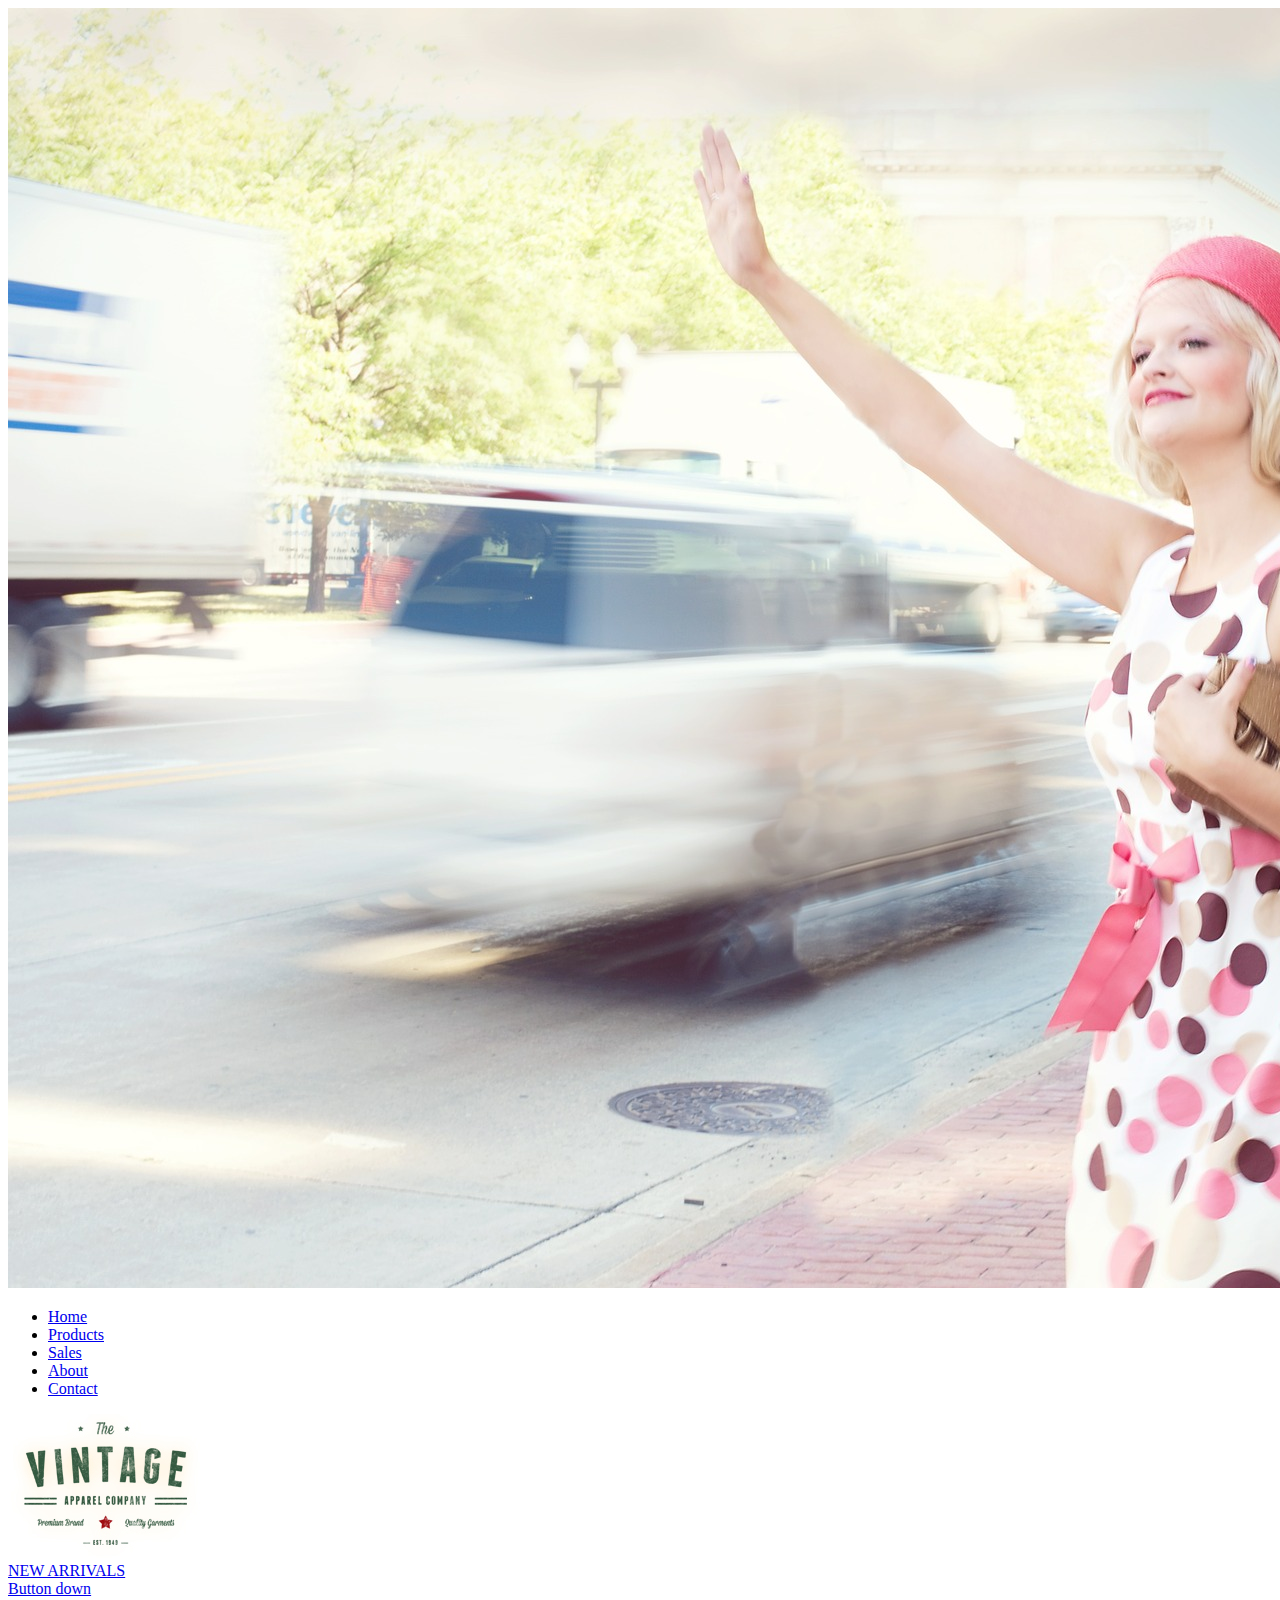
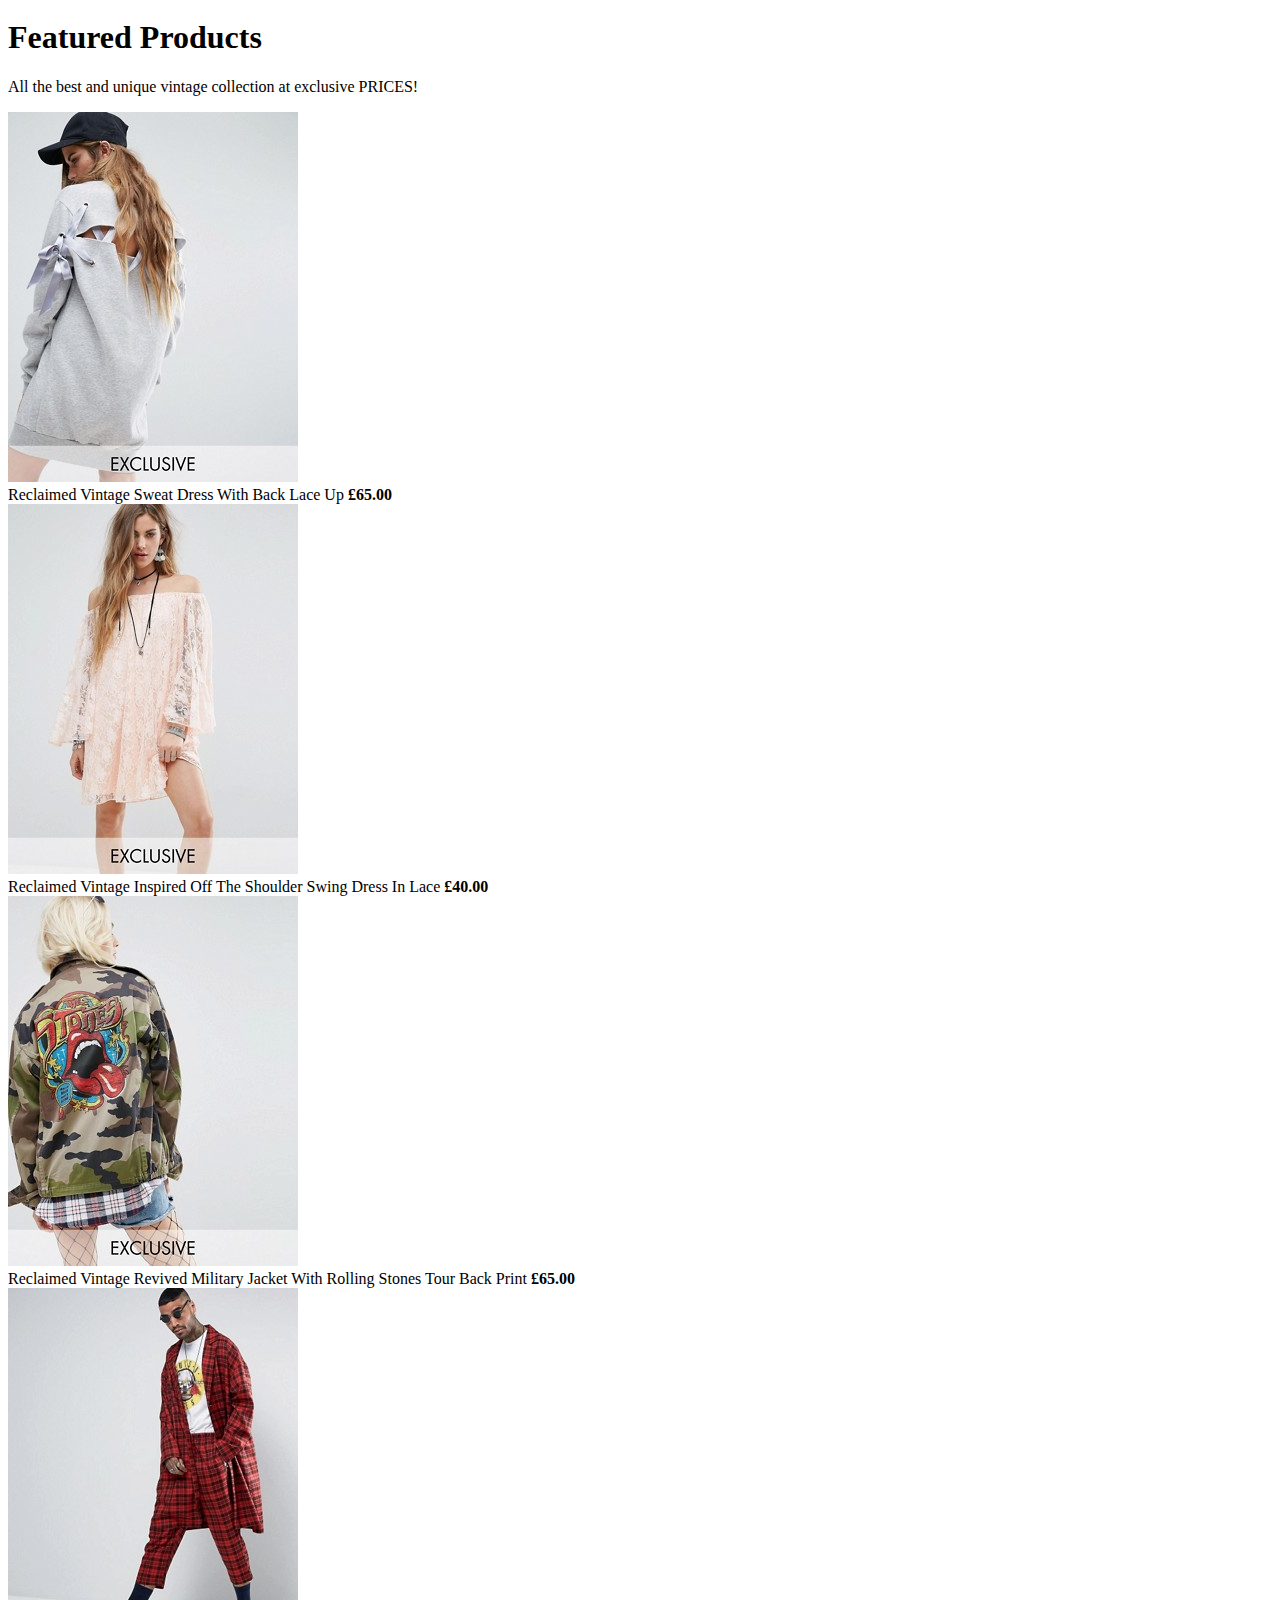
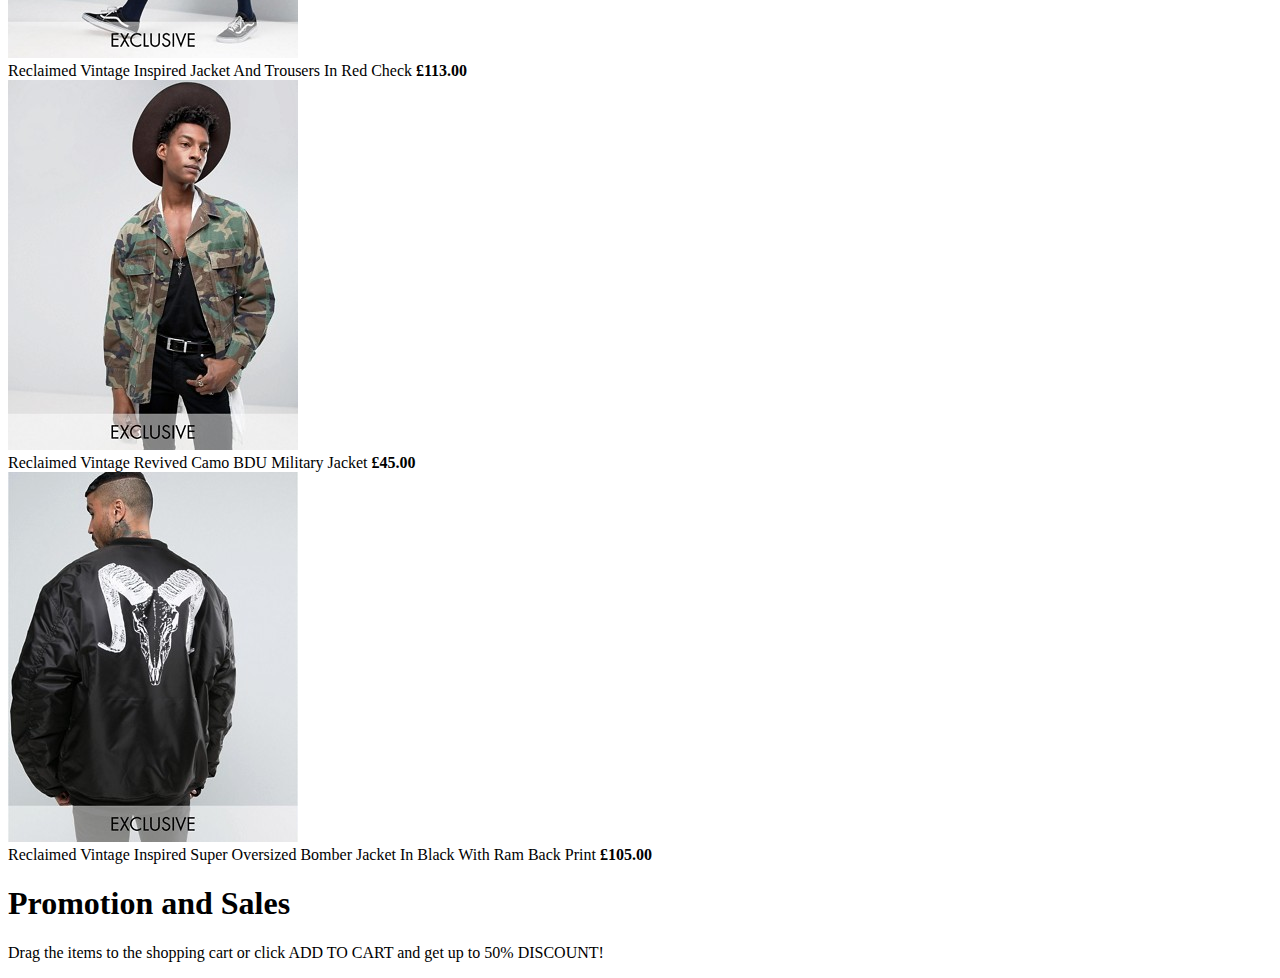
==== Archana/index.html @ f0b1f075 "Add files via upload" ====
<!--- The html structure for the Vintage Apparel website -->
<!DOCTYPE HTML>
<html lang="en">
    
    <head>
        <meta charset="utf-8">
        <meta name="viewport" content="width-device-width, initial-scale=1.0">
        <meta name="description" content="This is a website about vintage clothing">
        <title>
            The Vintage Online E-commerce Shop
        </title>
    </head>
    
    <body>
        <section>
            <header>
                <div>
                    <img src="../Archana/HTML5/CaseStudy/images/vintageHome.jpg">
                    <nav>
                        <ul>
                            <li><a href="#"> Home</a></li>
                            <li><a href="#"> Products </a></li>
                            <li><a href="#"> Sales </a></li>
                            <li><a href="#"> About </a></li>
                            <li><a href="#"> Contact </a></li>
                        </ul>
                    </nav>
                    <div>
                        <img src="HTML5/CaseStudy/images/mainLogoNew.jpg">
                    </div>
                    <div>
                        <a href="#"> NEW ARRIVALS</a>
                    </div>
                    <div>
                        <i>
                            <span></span>
                        </i> 
                    </div>
                    <div>
                       <a href="#">
                            <span>Button down</span>
                        </a>
                    </div>
                    
                </div>
            </header>
        </section>
        
        <section>
            <h1>Featured Products</h1>
            <p>
            All the best and unique vintage collection at exclusive PRICES!
            </p>
            <article>
                <img src="HTML5/CaseStudy/featuredProducts/image1.jpg">
            </article>
            <figcaption>Reclaimed Vintage Sweat Dress With Back Lace Up
                <strong>£65.00</strong></figcaption>
            
            <article>
                <img src="HTML5/CaseStudy/featuredProducts/image2.jpg">
            </article>
            <figcaption>Reclaimed Vintage Inspired Off The Shoulder Swing Dress In Lace
                <strong>£40.00</strong></figcaption>
            
            <article>
                <img src="HTML5/CaseStudy/featuredProducts/image3.jpg">
            </article>
            <figcaption>Reclaimed Vintage Revived Military Jacket With Rolling Stones Tour Back Print
                <strong>£65.00</strong></figcaption>
            
            <article>
                <img src="HTML5/CaseStudy/featuredProducts/image4.jpg">
            </article>
            <figcaption>Reclaimed Vintage Inspired Jacket And Trousers In Red Check
                <strong>£113.00</strong></figcaption>
            
           <article>
                <img src="HTML5/CaseStudy/featuredProducts/image5.jpg">
            </article>
            <figcaption>Reclaimed Vintage Revived Camo BDU Military Jacket
                <strong>£45.00</strong></figcaption>
            
            <article>
                <img src="HTML5/CaseStudy/featuredProducts/image6.jpg">
            </article>
            <figcaption>Reclaimed Vintage Inspired Super Oversized Bomber Jacket In Black With Ram Back Print
                <strong>£105.00</strong></figcaption>
        </section>
        
        <section>
            <h1>Promotion and Sales</h1>
            <p>Drag the items to the shopping cart or click ADD TO CART and get up to 50% DISCOUNT!</p>
            
        </section>
        <section>
        
        </section>
        <section>
        
        </section>
    </body>
</html>
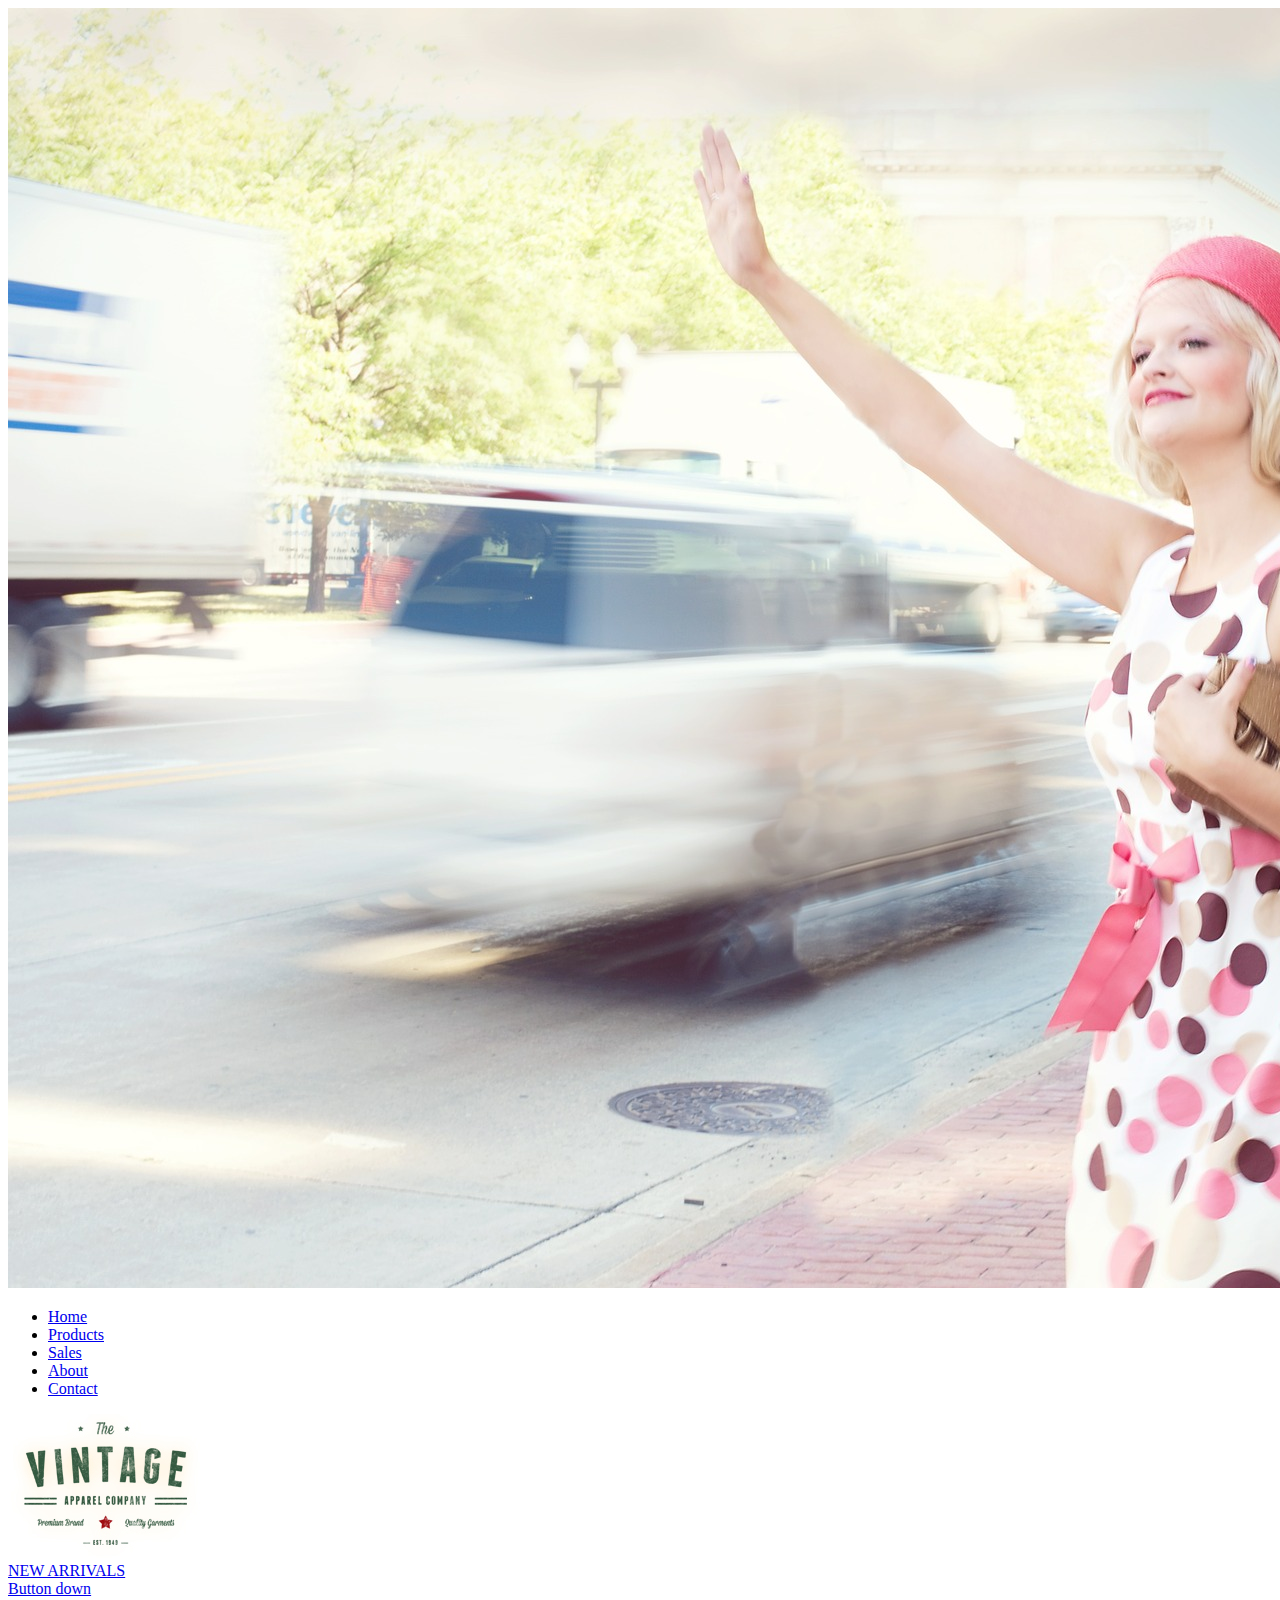
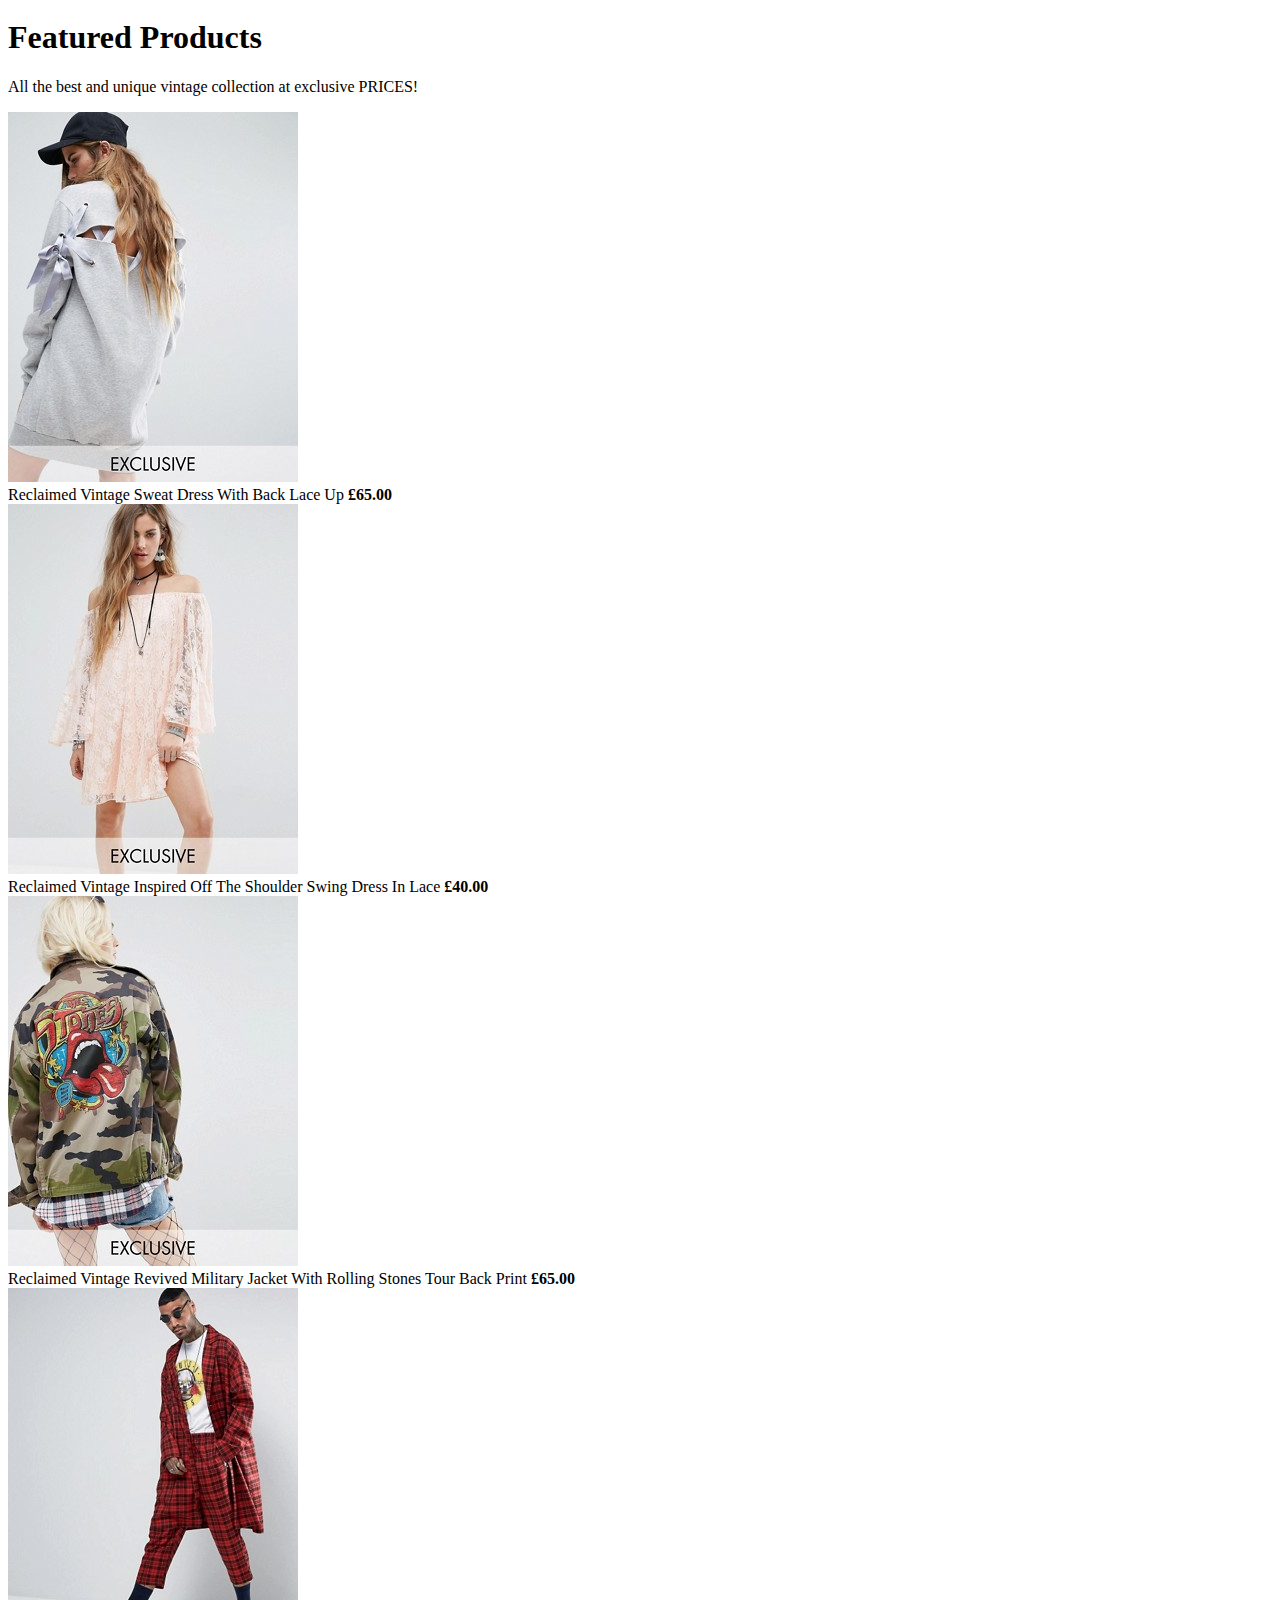
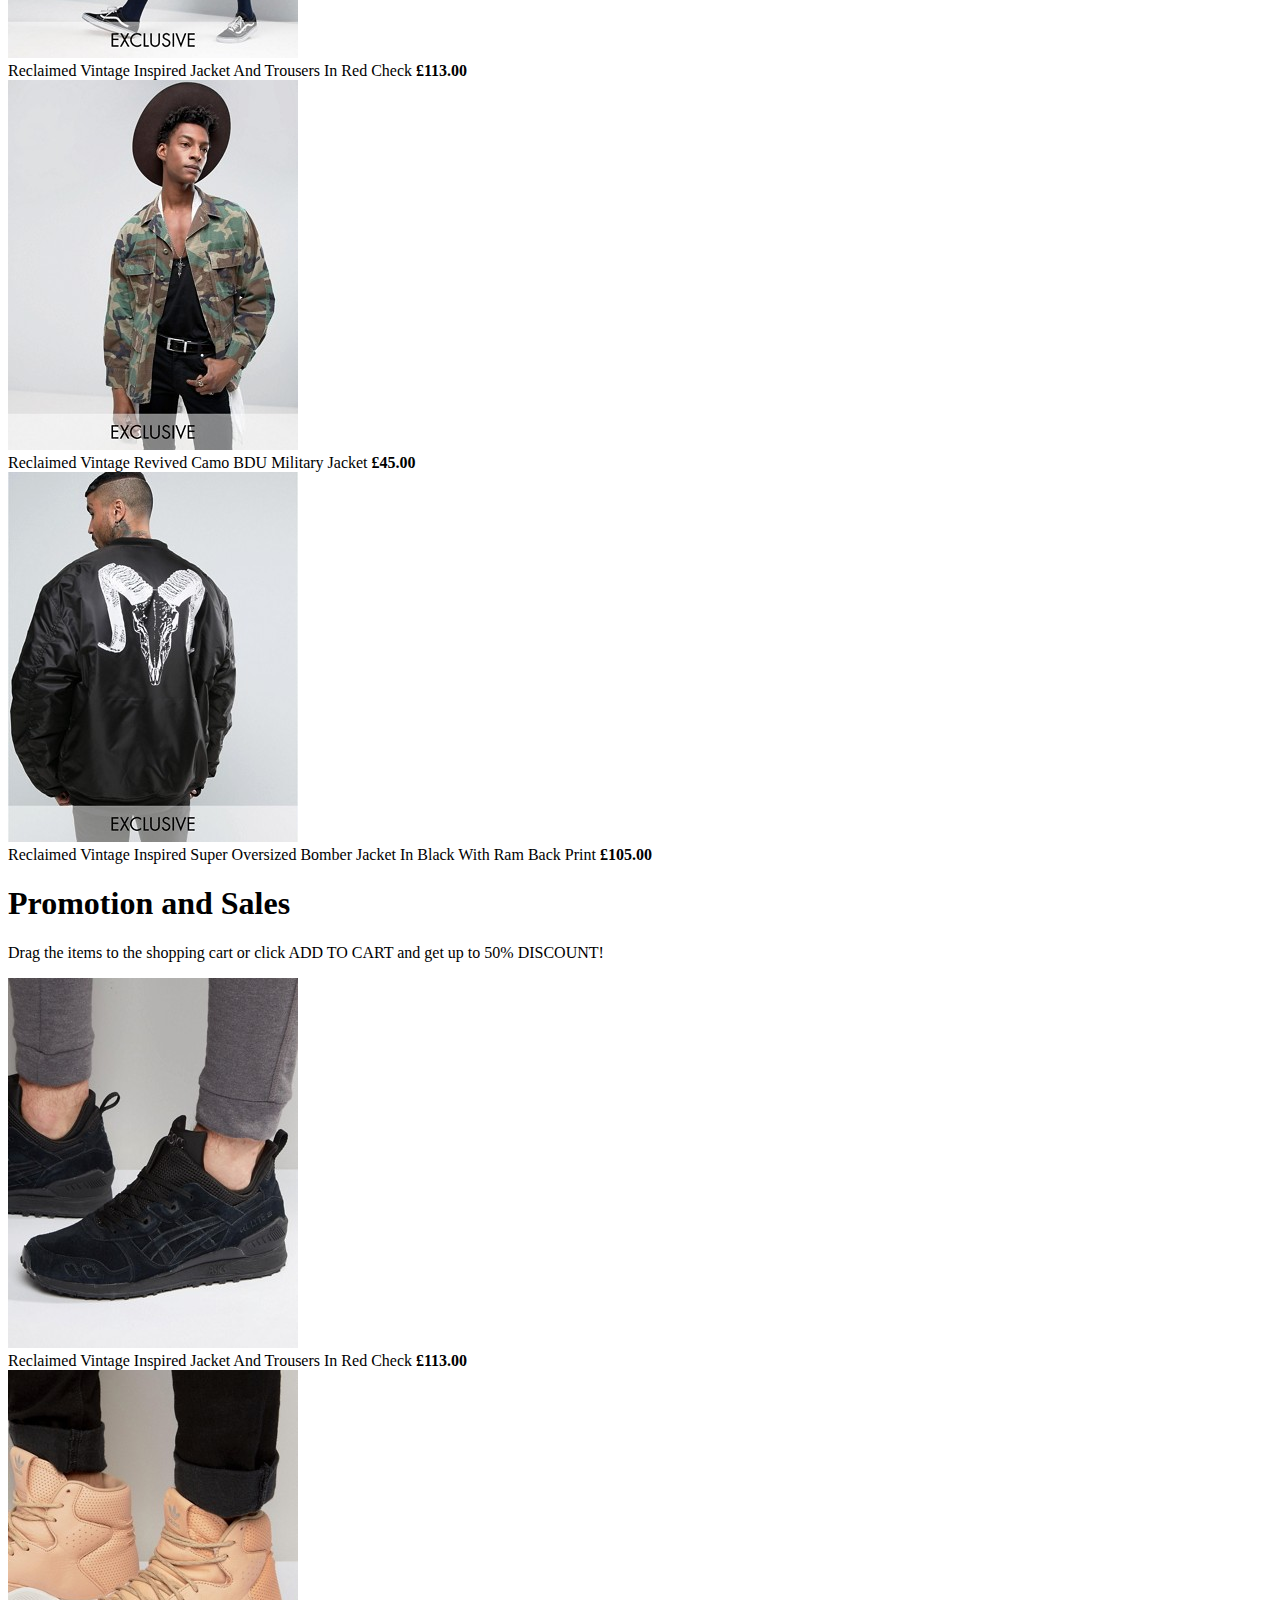
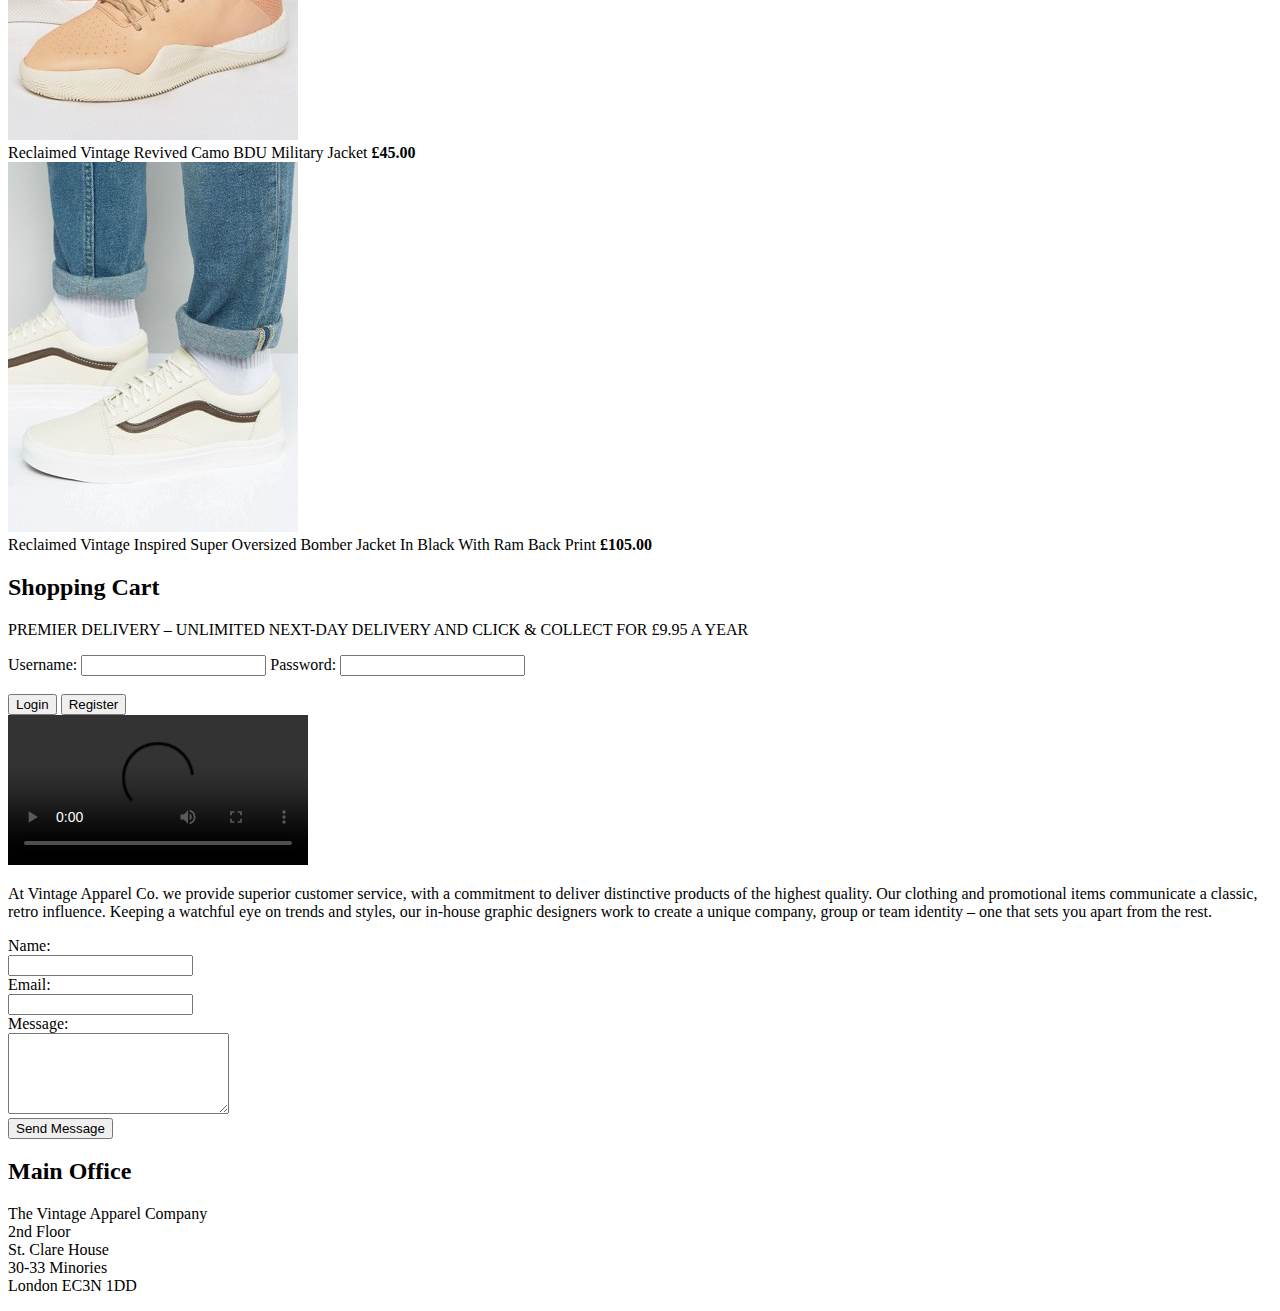
==== commit b8ff8734: "new sections added" ====
--- a/Archana/index.html
+++ b/Archana/index.html
@@ -92,12 +92,78 @@
             <h1>Promotion and Sales</h1>
             <p>Drag the items to the shopping cart or click ADD TO CART and get up to 50% DISCOUNT!</p>
             
+            <article>
+                <img src="HTML5/CaseStudy/salesProducts/trainers1.jpg">
+            </article>
+            <figcaption>Reclaimed Vintage Inspired Jacket And Trousers In Red Check
+                <strong>£113.00</strong></figcaption>
+            
+            <article>
+                 <img src="HTML5/CaseStudy/salesProducts/trainers2.jpg">
+            </article>
+            <figcaption>Reclaimed Vintage Revived Camo BDU Military Jacket
+                <strong>£45.00</strong></figcaption>
+            
+            <article>
+                 <img src="HTML5/CaseStudy/salesProducts/trainers3.jpg">
+            </article>
+            <figcaption>Reclaimed Vintage Inspired Super Oversized Bomber Jacket In Black With Ram Back Print
+                <strong>£105.00</strong></figcaption>
         </section>
+        
         <section>
+            <div> 
+                <h2>Shopping Cart</h2>
+            </div>
+            <div>
+                <p>PREMIER DELIVERY – UNLIMITED NEXT-DAY DELIVERY AND CLICK & COLLECT FOR £9.95 A YEAR</p>
+                <form>
+                Username: <input type="text">
+                Password: <input type="text"><br><br>
+                    <input type="button" value="Login">
+                    <input type="button" value="Register">
+                </form>
+                
+            </div>
+        </section>
         
+        <section>
+            <article>
+                <video controls>
+                    <source src="HTML5/CaseStudy/video/vintageClothing.mp4" type="video/mp4">
+                </video>
+                <p>At Vintage Apparel Co. we provide superior customer service, with a commitment to deliver distinctive products of the highest quality. Our clothing and promotional items communicate a classic, retro influence. Keeping a watchful eye on trends and styles, our in-house graphic designers work to create a unique company, group or team identity – one that sets you apart from the rest.</p>
+            </article>
         </section>
+        
         <section>
+            <form>
+                Name: <br>
+                <input type="text" >
+                <br>
+                Email:<br>
+                <input type="text" ><br>
+                Message:<br>
+                <textarea name="message" rows="5" cols="25"></textarea><br>
+                 <input type="button" value="Send Message">
+            </form>
+        </section>
         
-        </section>
+        <section>
+            
+                <h2>Main Office</h2>
+                  <p>  The Vintage Apparel Company<br>
+                    2nd Floor<br>
+                    St. Clare House<br>
+                    30-33 Minories<br>
+                    London EC3N 1DD</p>
+                <div>
+                
+                </div>
+         </section>
+        
+        <footer>
+        
+        </footer>
     </body>
 </html>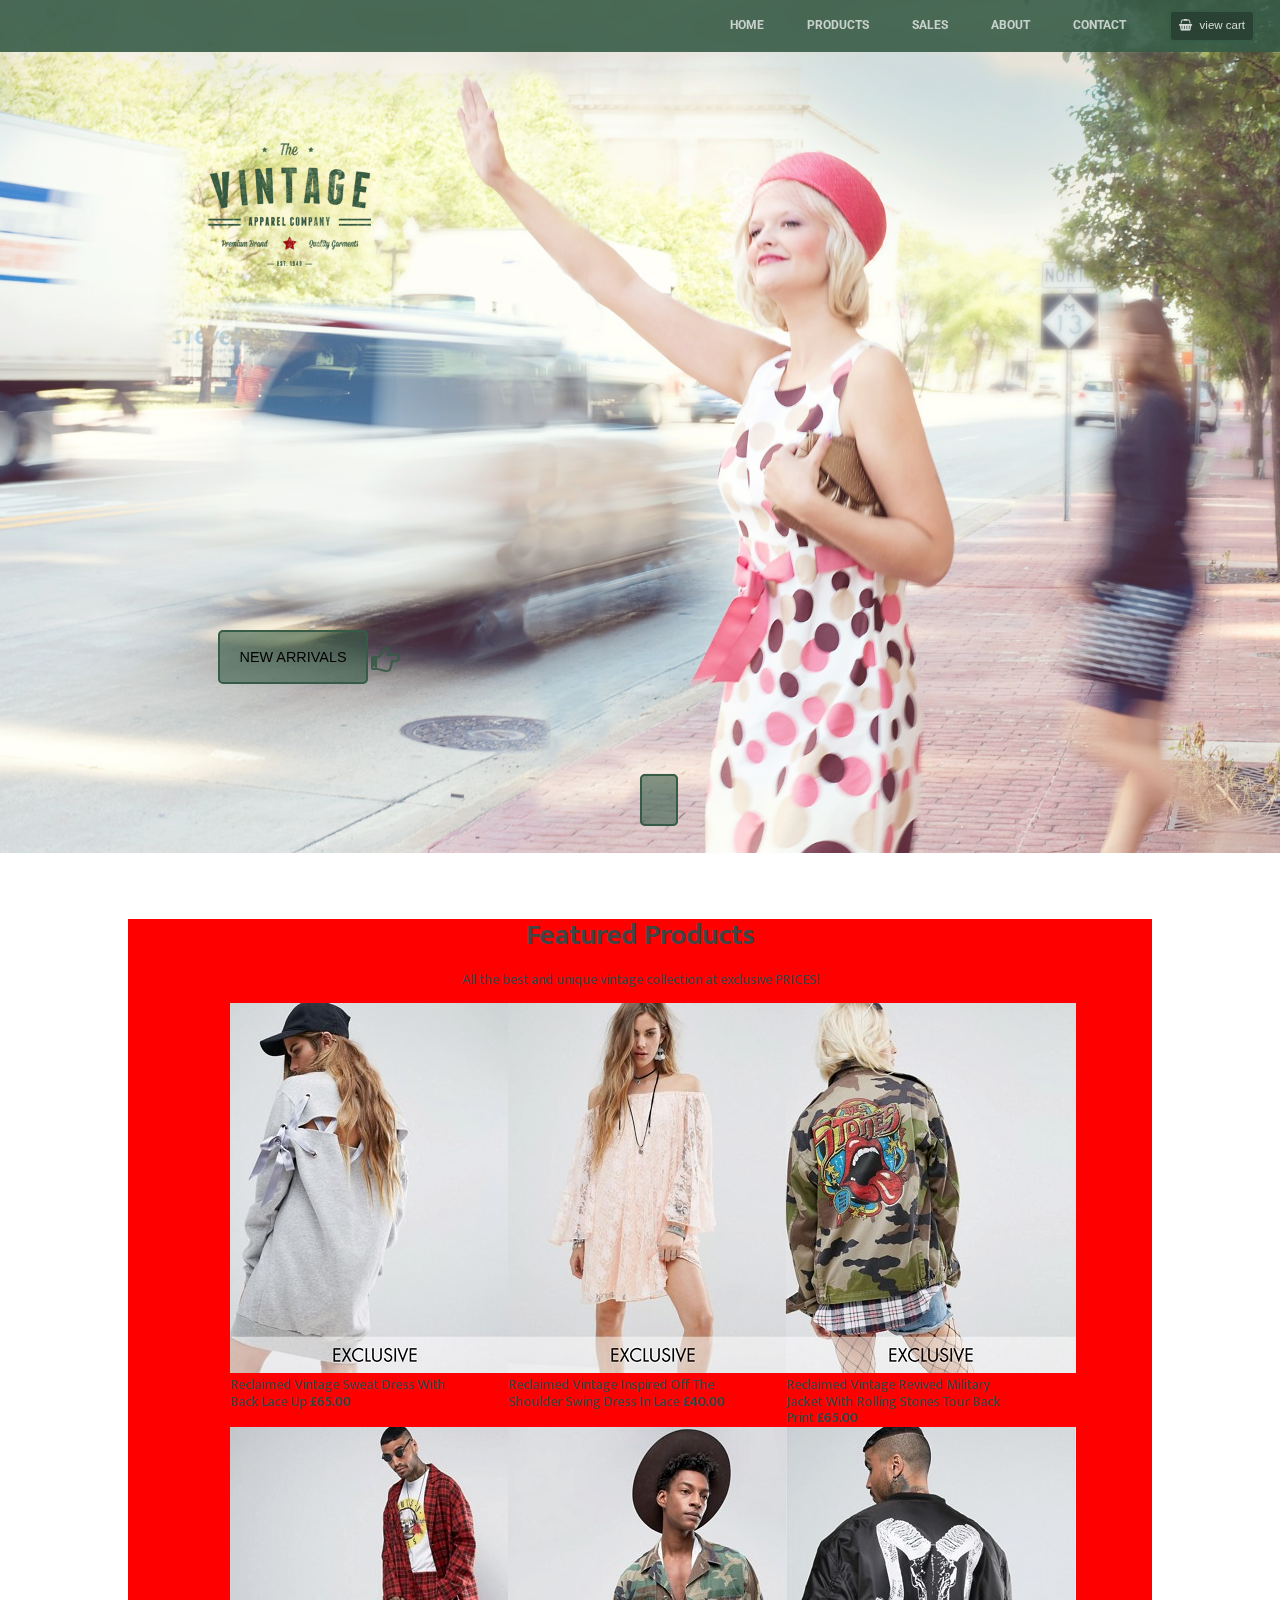
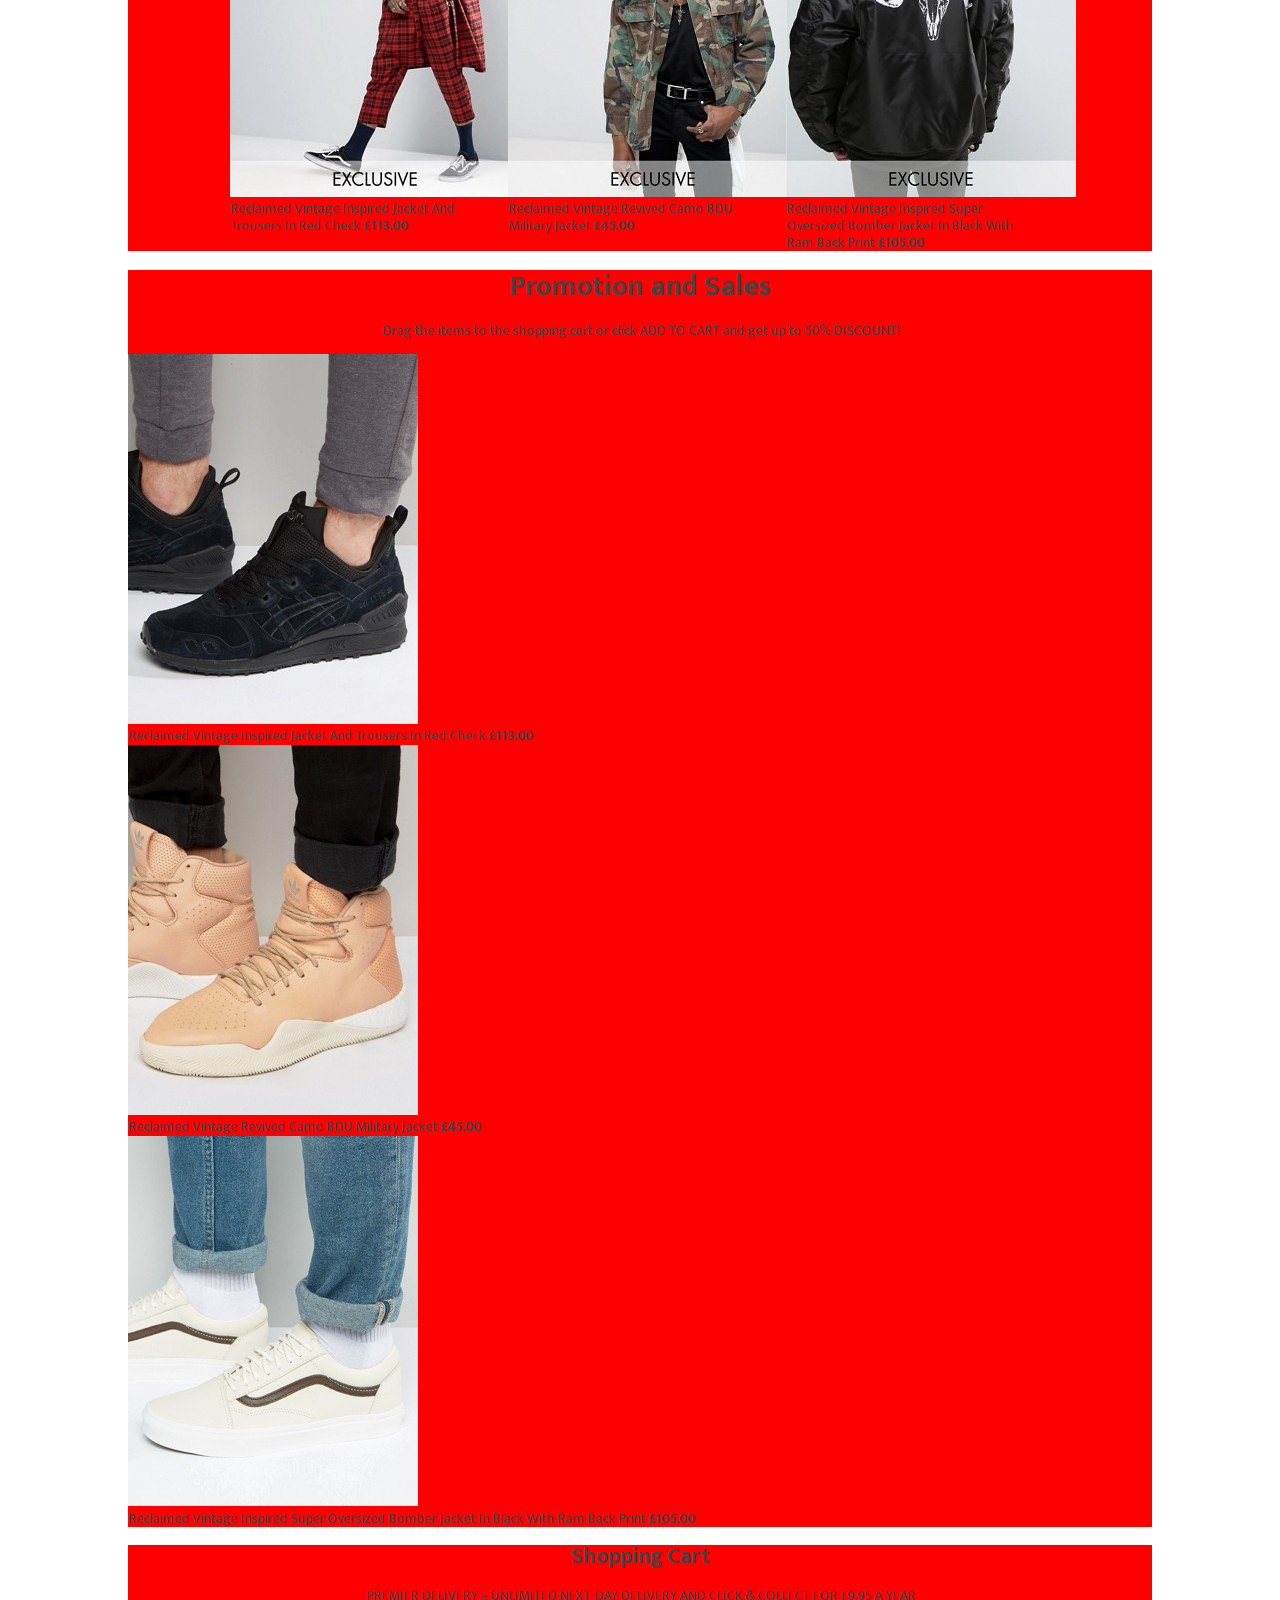
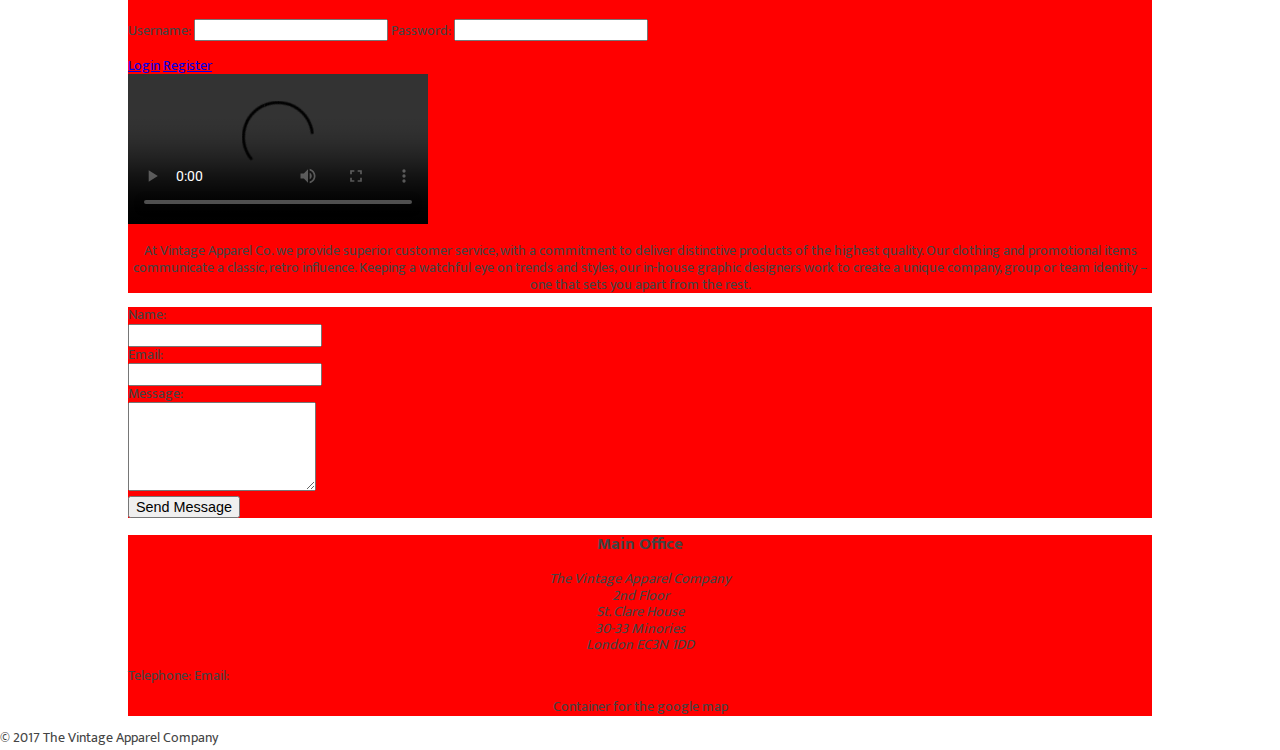
==== commit e29d56b8: "Add files via upload" ====
--- a/Archana/index.html
+++ b/Archana/index.html
@@ -9,13 +9,18 @@
         <title>
             The Vintage Online E-commerce Shop
         </title>
+        <link rel="stylesheet" type="text/css" href="CSS/normalize.css" />
+        <link href="https://fonts.googleapis.com/css?family=Ek+Mukta|Roboto" rel="stylesheet">
+        <link rel="stylesheet" href="https://maxcdn.bootstrapcdn.com/font-awesome/4.7.0/css/font-awesome.min.css">
+        <link rel="stylesheet" type="text/css" href="CSS/myStyle.css" />
     </head>
     
     <body>
+       <div class="main">
         <section>
             <header>
-                <div>
-                    <img src="../Archana/HTML5/CaseStudy/images/vintageHome.jpg">
+                <div class="bgImage">
+                 <div class="navC">
                     <nav>
                         <ul>
                             <li><a href="#"> Home</a></li>
@@ -23,22 +28,22 @@
                             <li><a href="#"> Sales </a></li>
                             <li><a href="#"> About </a></li>
                             <li><a href="#"> Contact </a></li>
+                            <li ><a href="#" ><button class="viewcart"><i class="fa fa-shopping-basket" aria-hidden="true" id="viewicon"> </i>view cart </button></a></li>
                         </ul>
                     </nav>
-                    <div>
-                        <img src="HTML5/CaseStudy/images/mainLogoNew.jpg">
-                    </div>
-                    <div>
-                        <a href="#"> NEW ARRIVALS</a>
-                    </div>
-                    <div>
-                        <i>
-                            <span></span>
-                        </i> 
-                    </div>
-                    <div>
+                     </div>
+                    <div class="logo">
+                        <img src="HTML5/CaseStudy/images/mainLogoNew.png">
+                    </div>
+                    <div class="actionB">
+                        <a href="#"><button class="arrivals">NEW ARRIVALS</button></a>
+                    </div>
+                    <div class="hand">
+                        <i class="fa fa-2x fa-hand-o-right" aria-hidden="true"></i> 
+                    </div>
+                    <div class="buttonD">
                        <a href="#">
-                            <span>Button down</span>
+                            <span class="scrollD"></span>
                         </a>
                     </div>
                     
@@ -46,124 +51,150 @@
             </header>
         </section>
         
-        <section>
+        <section class="container">
             <h1>Featured Products</h1>
             <p>
             All the best and unique vintage collection at exclusive PRICES!
             </p>
-            <article>
+            <div class="featureP">
+            <article class="fpImages">
                 <img src="HTML5/CaseStudy/featuredProducts/image1.jpg">
-            </article>
+           
             <figcaption>Reclaimed Vintage Sweat Dress With Back Lace Up
                 <strong>£65.00</strong></figcaption>
-            
-            <article>
+             </article>
+            <article class="fpImages">
                 <img src="HTML5/CaseStudy/featuredProducts/image2.jpg">
-            </article>
+            
             <figcaption>Reclaimed Vintage Inspired Off The Shoulder Swing Dress In Lace
                 <strong>£40.00</strong></figcaption>
-            
-            <article>
+            </article>
+            <article class="fpImages">
                 <img src="HTML5/CaseStudy/featuredProducts/image3.jpg">
-            </article>
-            <figcaption>Reclaimed Vintage Revived Military Jacket With Rolling Stones Tour Back Print
+                
+                <figcaption>Reclaimed Vintage Revived Military Jacket With Rolling Stones Tour Back Print
                 <strong>£65.00</strong></figcaption>
-            
-            <article>
+            </article>
+            </div>
+            
+             <div class="featureP">
+            <article class="fpImages">
                 <img src="HTML5/CaseStudy/featuredProducts/image4.jpg">
-            </article>
+          
             <figcaption>Reclaimed Vintage Inspired Jacket And Trousers In Red Check
                 <strong>£113.00</strong></figcaption>
-            
-           <article>
+              </article>
+           <article class="fpImages">
                 <img src="HTML5/CaseStudy/featuredProducts/image5.jpg">
-            </article>
+           
             <figcaption>Reclaimed Vintage Revived Camo BDU Military Jacket
                 <strong>£45.00</strong></figcaption>
-            
-            <article>
+             </article>
+            <article class="fpImages">
                 <img src="HTML5/CaseStudy/featuredProducts/image6.jpg">
+           
+            <figcaption>Reclaimed Vintage Inspired Super Oversized Bomber Jacket In Black With Ram Back Print
+                <strong>£105.00</strong></figcaption> 
+                </article>
+            </div>
+        </section>
+        
+        <section class="container">
+            <h1>Promotion and Sales</h1>
+            <p>Drag the items to the shopping cart or click ADD TO CART and get up to 50% DISCOUNT!</p>
+            
+            <article>
+                <img src="HTML5/CaseStudy/salesProducts/trainers1.jpg">
+            </article>
+            <figcaption>Reclaimed Vintage Inspired Jacket And Trousers In Red Check
+                <strong>£113.00</strong></figcaption>
+            
+            <article>
+                 <img src="HTML5/CaseStudy/salesProducts/trainers2.jpg">
+            </article>
+            <figcaption>Reclaimed Vintage Revived Camo BDU Military Jacket
+                <strong>£45.00</strong></figcaption>
+            
+            <article>
+                 <img src="HTML5/CaseStudy/salesProducts/trainers3.jpg">
             </article>
             <figcaption>Reclaimed Vintage Inspired Super Oversized Bomber Jacket In Black With Ram Back Print
                 <strong>£105.00</strong></figcaption>
         </section>
         
-        <section>
-            <h1>Promotion and Sales</h1>
-            <p>Drag the items to the shopping cart or click ADD TO CART and get up to 50% DISCOUNT!</p>
-            
-            <article>
-                <img src="HTML5/CaseStudy/salesProducts/trainers1.jpg">
-            </article>
-            <figcaption>Reclaimed Vintage Inspired Jacket And Trousers In Red Check
-                <strong>£113.00</strong></figcaption>
-            
-            <article>
-                 <img src="HTML5/CaseStudy/salesProducts/trainers2.jpg">
-            </article>
-            <figcaption>Reclaimed Vintage Revived Camo BDU Military Jacket
-                <strong>£45.00</strong></figcaption>
-            
-            <article>
-                 <img src="HTML5/CaseStudy/salesProducts/trainers3.jpg">
-            </article>
-            <figcaption>Reclaimed Vintage Inspired Super Oversized Bomber Jacket In Black With Ram Back Print
-                <strong>£105.00</strong></figcaption>
-        </section>
-        
-        <section>
+        <section class="container">
             <div> 
                 <h2>Shopping Cart</h2>
             </div>
             <div>
-                <p>PREMIER DELIVERY – UNLIMITED NEXT-DAY DELIVERY AND CLICK & COLLECT FOR £9.95 A YEAR</p>
+                <p>PREMIER DELIVERY – UNLIMITED NEXT-DAY DELIVERY AND CLICK &amp; COLLECT FOR £9.95 A YEAR</p>
                 <form>
-                Username: <input type="text">
-                Password: <input type="text"><br><br>
-                    <input type="button" value="Login">
-                    <input type="button" value="Register">
+                Username: <input type="text" name="username">
+                Password: <input type="password" name="password"><br><br>
+                <a href="#">Login</a>
+                  <a href="#">Register</a>
                 </form>
                 
             </div>
         </section>
         
-        <section>
-            <article>
+        <section class="container">
+            <article>
+                <div>
                 <video controls>
                     <source src="HTML5/CaseStudy/video/vintageClothing.mp4" type="video/mp4">
                 </video>
+                </div>
+                <div>
                 <p>At Vintage Apparel Co. we provide superior customer service, with a commitment to deliver distinctive products of the highest quality. Our clothing and promotional items communicate a classic, retro influence. Keeping a watchful eye on trends and styles, our in-house graphic designers work to create a unique company, group or team identity – one that sets you apart from the rest.</p>
-            </article>
-        </section>
-        
-        <section>
+                </div>
+            </article>
+        </section>
+        
+        <section class="container">
+            <div>
             <form>
-                Name: <br>
+                <label> Name:</label><br>
                 <input type="text" >
                 <br>
-                Email:<br>
-                <input type="text" ><br>
-                Message:<br>
-                <textarea name="message" rows="5" cols="25"></textarea><br>
-                 <input type="button" value="Send Message">
+                <label> Email: </label><br>
+                <input type="email" ><br>
+                <label> Message: </label><br>
+                <textarea name="message" rows="5" cols=""></textarea><br>
+                <button type="submit">Send Message</button>
             </form>
-        </section>
-        
-        <section>
-            
-                <h2>Main Office</h2>
-                  <p>  The Vintage Apparel Company<br>
+            </div>
+        </section>
+        
+        <section class="container">
+            
+            <h3>Main Office</h3>
+            <div>
+            <address>
+                  <p>The Vintage Apparel Company<br>
                     2nd Floor<br>
                     St. Clare House<br>
                     30-33 Minories<br>
                     London EC3N 1DD</p>
-                <div>
+            </address>
+            <a>Telephone:</a>   
+            <a>Email:</a>
+            </div>
+            
+                <aside>
+                    <p>Container for the google map</p>
+                </aside>
+         </section>
+        
+        <footer>
+            <div>
                 
-                </div>
-         </section>
-        
-        <footer>
-        
+            </div>
+            
+            <div>
+                <span>&copy; 2017 The Vintage Apparel Company</span>
+            </div>
         </footer>
+       </div>
     </body>
 </html>--- a/Archana/CSS/myStyle.css
+++ b/Archana/CSS/myStyle.css
@@ -0,0 +1,181 @@
+/*----------------------------------------------------------------------
+            The Apparel Vintage Company CSS Style flie
+-----------------------------------------------------------------------*/
+
+/*----------------------------------------------------------------------
+                        Website Colour Schem
+-----------------------------------------------------------------------*/
+
+/*  First colour: rgba(54,91,70,1);
+    Second colour: rgba(54,91,70,0.9);
+    Third colour: rgba(159,12,16,1);
+    Forth colour: #444;
+    font-family: 'Roboto', sans-serif;
+*/
+/*----------------------------------------------------------------------
+                        The Global Styles
+-----------------------------------------------------------------------*/
+
+body{
+    font-family: 'Ek Mukta', sans-serif;
+    font-size: 0.9em;
+    color: #444;
+    overflow-x: hidden;
+    margin: 0;
+    padding: 0;
+}
+.main{
+    width: 100%;
+    margin: 0 auto;
+}
+.container{
+    width: 80%;
+    background-color: red;
+    margin: auto;
+}
+/* img{
+    width:100%;
+}--*/
+/*----------------------------------------------------------------------
+                        The Home Styles
+-----------------------------------------------------------------------*/
+ul{
+    margin: 0;
+    padding: 0;
+}
+.bgImage{
+    background-image: url("../HTML5/CaseStudy/images/vintageHome.jpg") ;
+    /*If you change the background-size to 100% value the backgroung image it will be responsive to the screen size.*/
+    background-size:100%;
+    position: relative;
+    background-repeat: no-repeat;
+    background-position: center 0;
+    width: 100%;
+    height: 100vh;
+    background-attachment: fixed;
+        
+}
+.logo{
+    position: absolute;
+    top: 15vh;
+    left: 15vw;
+    
+}
+.actionB{
+    position: absolute;
+    top: 70vh;
+    left:17vw;
+    
+}
+.arrivals{
+    background-color: rgba(54, 91, 70, 0.6);
+    padding: 15px 20px;
+    line-height: 20px;
+    border-radius: 5px 5px 5px 5px;
+    -webkit-border-radius: 5px 5px 5px 5px;
+    -moz-border-radius: 5px 5px 5px 5px;
+    -o-border-radius: 5px 5px 5px 5px;
+    -ms-border-radius: 5px 5px 5px 5px;
+    cursor: pointer;
+    outline: none;
+    border: 2px solid rgba(54, 91, 70, 1);
+}
+.arrivals:hover{
+    background-color: rgba(54, 91, 70, 0.4);
+}
+.buttonD{
+    position: absolute;
+    bottom: 10vh;
+    left:50vw;
+}
+.scrollD{
+    
+    background-color: rgba(54, 91, 70, 0.6);
+    padding: 12px 17px;
+    line-height: 20px;
+    border-radius: 5px 5px 5px 5px;
+    -webkit-border-radius: 5px 5px 5px 5px;
+    -moz-border-radius: 5px 5px 5px 5px;
+    -o-border-radius: 5px 5px 5px 5px;
+    -ms-border-radius: 5px 5px 5px 5px;
+    cursor: pointer;
+    outline: none;
+    border: 2px solid rgba(54, 91, 70, 1);
+}
+.navC{
+    width:100%;
+    height:auto;
+    background-color: rgba(54, 91, 70, 0.9);
+    position: fixed;
+    padding: 10px 0;
+}
+nav{
+    float:right;
+}
+nav li{
+    display: inline;
+    padding: 0 10px 0 0;  
+}
+nav a{
+   font-family: "Roboto", sans-serif;
+   font-size: 0.8em;
+    letter-spacing: :1px;
+    color: rgba(255,255,255,0.7);
+    text-transform: uppercase;
+    font-weight: 700;
+    text-decoration: none;
+    padding: 10px 15px;
+    
+}
+nav a:hover{
+    color: rgba(255,255,255,1);
+}
+.hand{
+    position: absolute;
+    bottom: 25vh;
+    left:29vw;
+    color: rgba(54, 91, 70, 0.9);
+    
+}
+#viewicon{
+    padding: 8px 8px 8px 0;
+    
+    
+}
+.viewcart{
+     text-transform: lowercase;
+     background-color: rgba(41, 66, 52,1);
+   color: rgba(255,255,255,0.8);
+   padding: 0 8px;
+    -webkit-border-radius: 5px 5px 5px 5px;
+    -moz-border-radius: 5px 5px 5px 5px;
+    -o-border-radius: 5px 5px 5px 5px;
+    -ms-border-radius: 5px 5px 5px 5px;
+    cursor: pointer;
+    outline: none;
+    border: 2px solid rgba(54, 91, 70, 1);
+    
+}
+.viewcart:hover{
+    color: rgba(255,255,255,1);
+  
+}
+
+section h1,h2,h3,p{
+    text-align: center;
+}
+.featureP{
+    column-count: 3;
+    width: 80%;
+    margin: auto;
+  /*  margin-right: 100px;*/
+    
+}
+.fpImages{
+   
+    width: 100%;
+    
+}
+figcaption{
+    width: 90%;
+}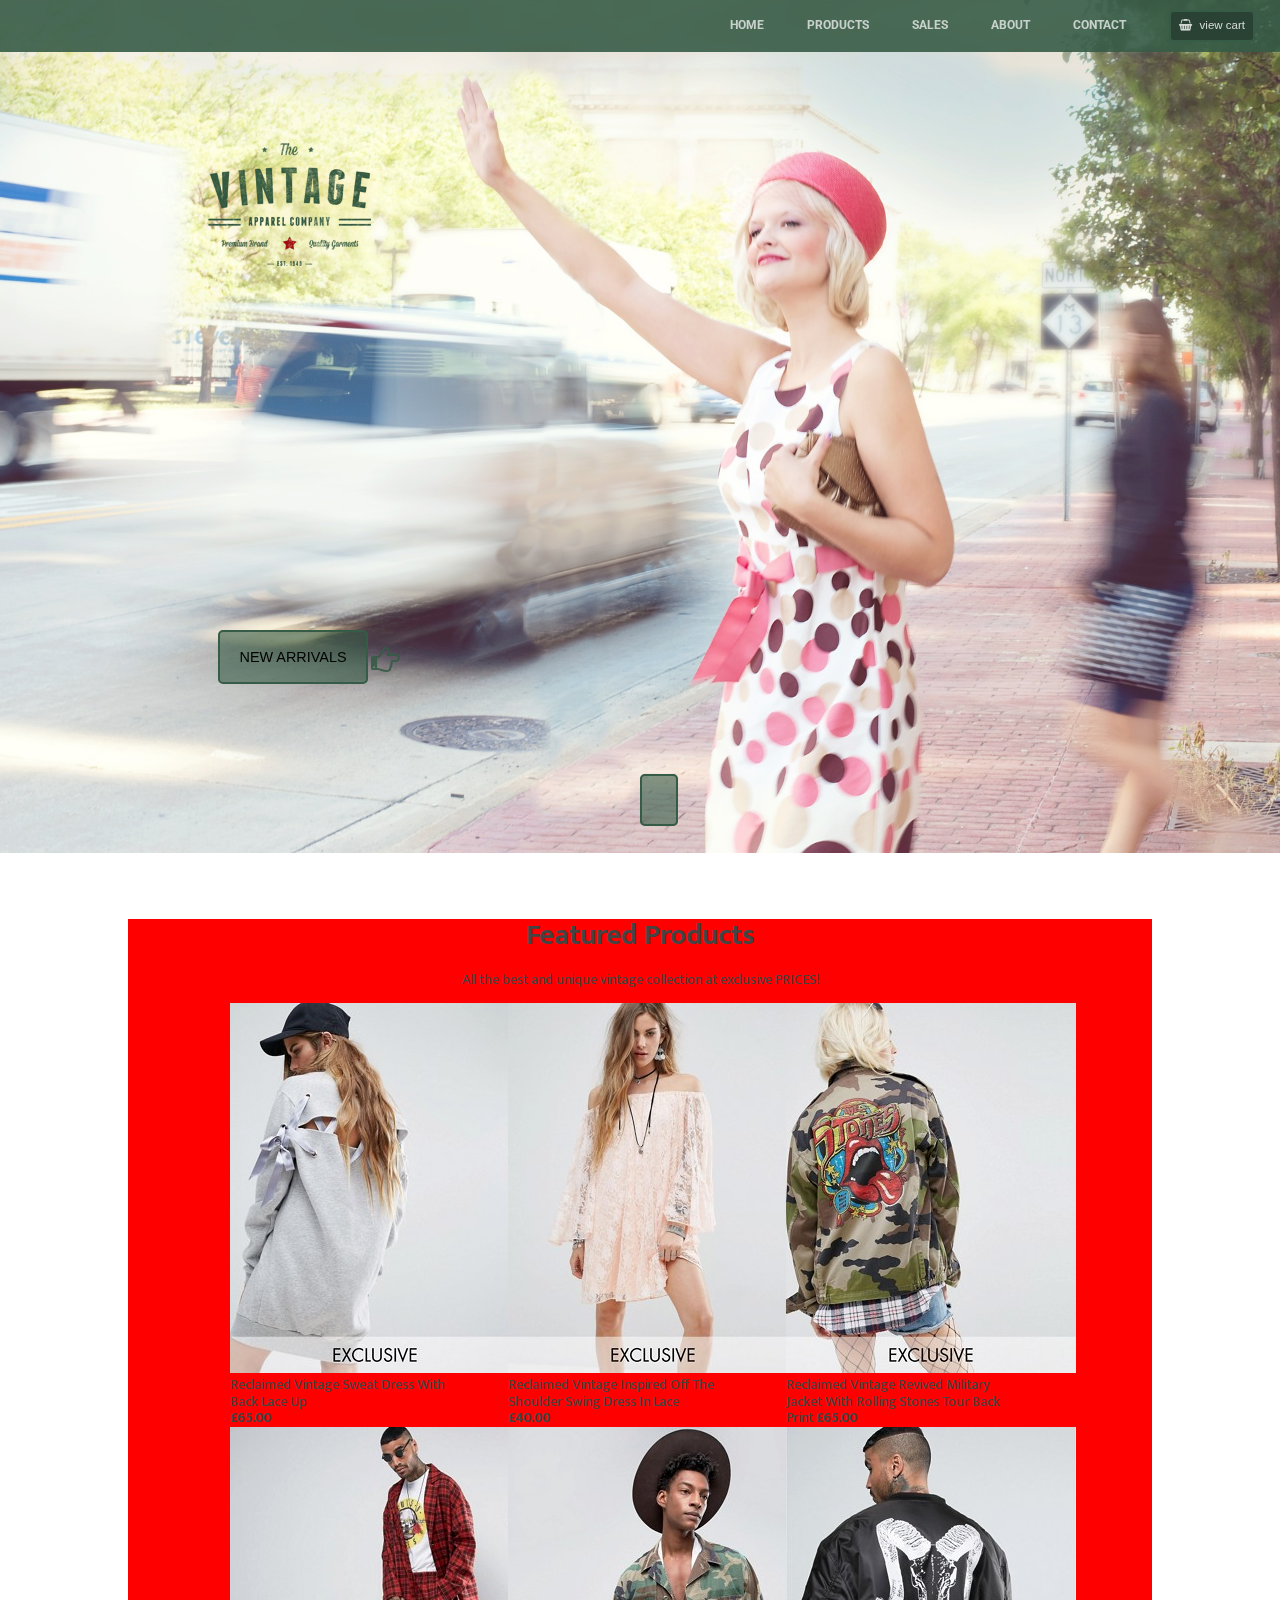
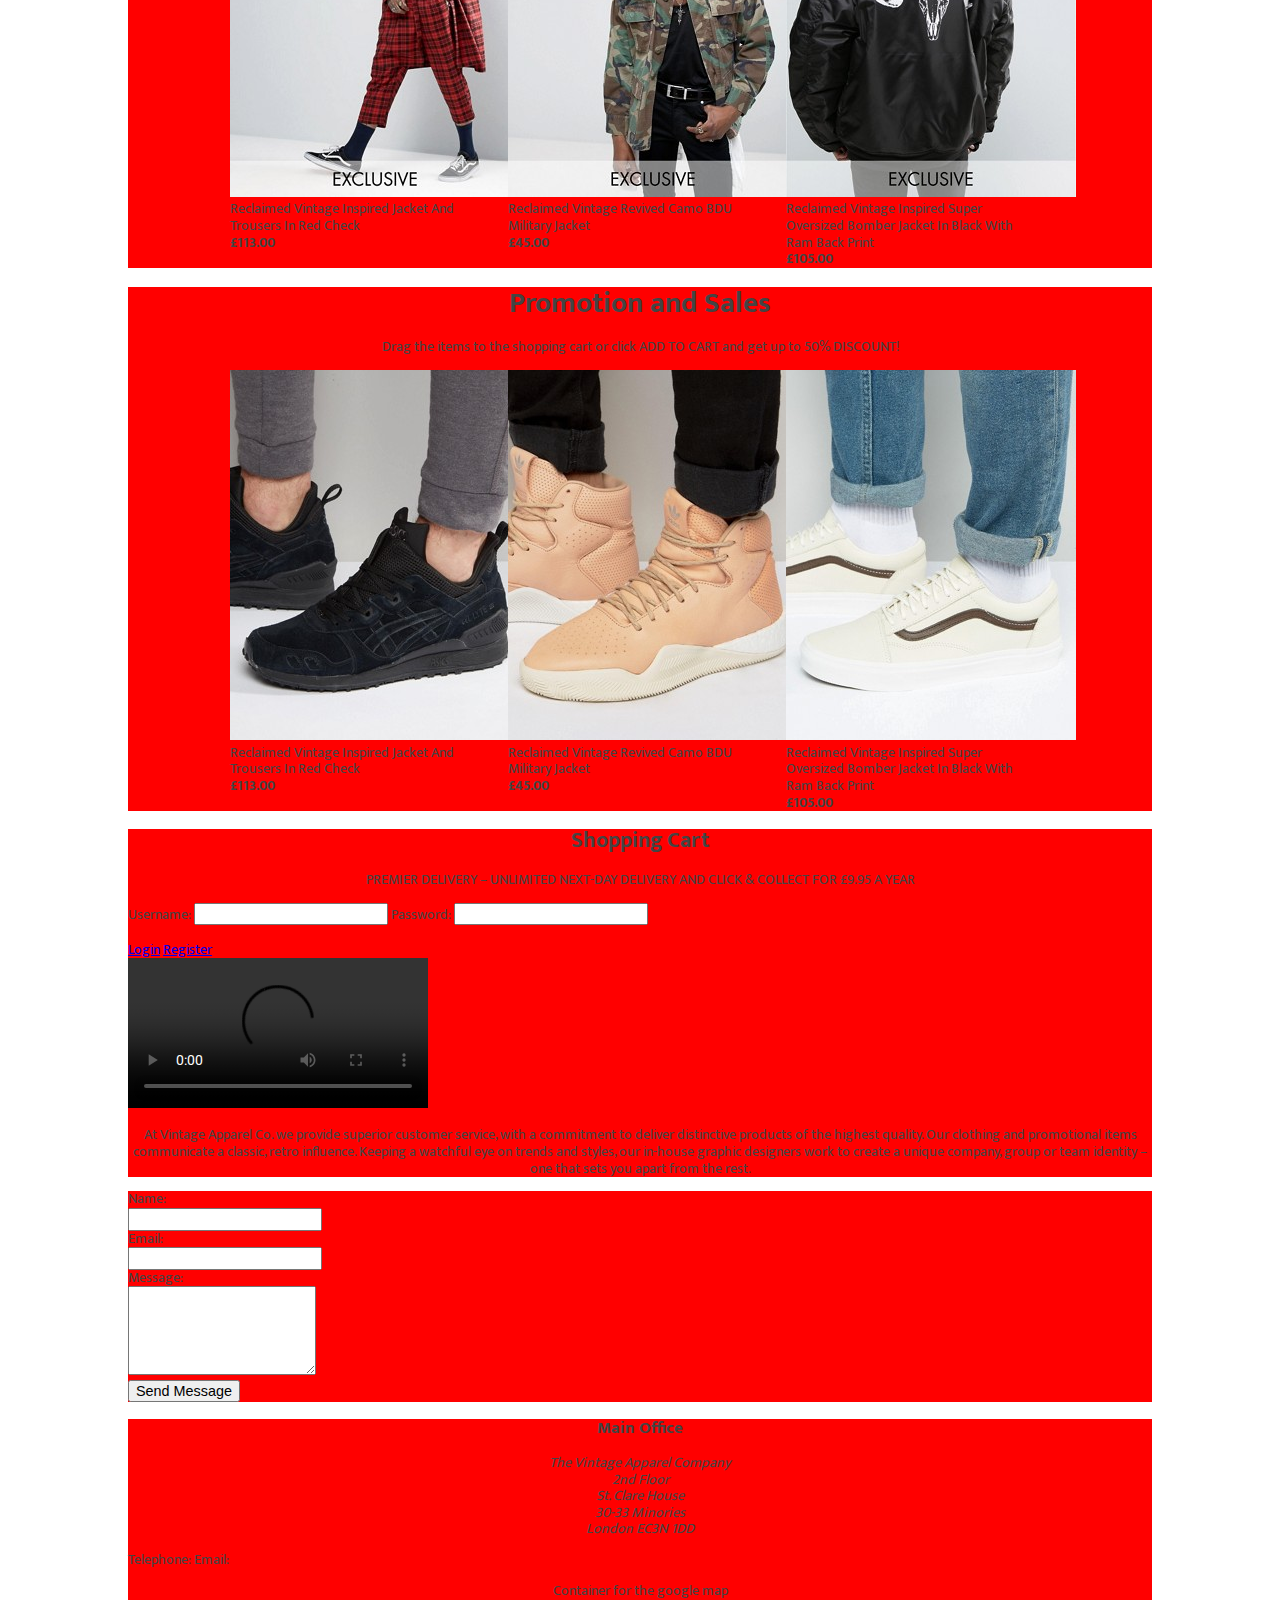
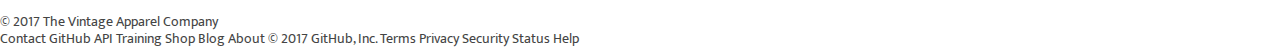
==== commit d006a566: "Add files via upload" ====
--- a/Archana/index.html
+++ b/Archana/index.html
@@ -1,200 +1,397 @@
 <!--- The html structure for the Vintage Apparel website -->
+
 <!DOCTYPE HTML>
+
 <html lang="en">
+
     
+
     <head>
+
         <meta charset="utf-8">
+
         <meta name="viewport" content="width-device-width, initial-scale=1.0">
+
         <meta name="description" content="This is a website about vintage clothing">
+
         <title>
+
             The Vintage Online E-commerce Shop
+
         </title>
+
         <link rel="stylesheet" type="text/css" href="CSS/normalize.css" />
+
         <link href="https://fonts.googleapis.com/css?family=Ek+Mukta|Roboto" rel="stylesheet">
+
         <link rel="stylesheet" href="https://maxcdn.bootstrapcdn.com/font-awesome/4.7.0/css/font-awesome.min.css">
+
         <link rel="stylesheet" type="text/css" href="CSS/myStyle.css" />
+
     </head>
+
     
+
     <body>
+
        <div class="main">
+
         <section>
+
             <header>
+
                 <div class="bgImage">
+
                  <div class="navC">
+
                     <nav>
+
                         <ul>
+
                             <li><a href="#"> Home</a></li>
+
                             <li><a href="#"> Products </a></li>
+
                             <li><a href="#"> Sales </a></li>
+
                             <li><a href="#"> About </a></li>
+
                             <li><a href="#"> Contact </a></li>
+
                             <li ><a href="#" ><button class="viewcart"><i class="fa fa-shopping-basket" aria-hidden="true" id="viewicon"> </i>view cart </button></a></li>
+
                         </ul>
+
                     </nav>
+
                      </div>
+
                     <div class="logo">
+
                         <img src="HTML5/CaseStudy/images/mainLogoNew.png">
+
                     </div>
+
                     <div class="actionB">
-                        <a href="#"><button class="arrivals">NEW ARRIVALS</button></a>
+
+                        <a href="#"><button class="arrivals" >NEW ARRIVALS</button></a>
+
                     </div>
+
                     <div class="hand">
+
                         <i class="fa fa-2x fa-hand-o-right" aria-hidden="true"></i> 
+
                     </div>
+
                     <div class="buttonD">
+
                        <a href="#">
+
                             <span class="scrollD"></span>
+
                         </a>
+
                     </div>
+
                     
+
                 </div>
+
             </header>
-        </section>
-        
-        <section class="container">
+
+        </section>
+
+        
+
+        <section class="container">
+
             <h1>Featured Products</h1>
+
             <p>
+
             All the best and unique vintage collection at exclusive PRICES!
+
             </p>
+
             <div class="featureP">
-            <article class="fpImages">
+
+            <article class="fpImages">
+
                 <img src="HTML5/CaseStudy/featuredProducts/image1.jpg">
+
            
+
             <figcaption>Reclaimed Vintage Sweat Dress With Back Lace Up
+
+                <br><strong>£65.00</strong></figcaption>
+
+             </article>
+
+            <article class="fpImages">
+
+                <img src="HTML5/CaseStudy/featuredProducts/image2.jpg">
+
+            
+
+            <figcaption>Reclaimed Vintage Inspired Off The Shoulder Swing Dress In Lace
+
+               <br> <strong>£40.00</strong></figcaption>
+
+            </article>
+
+            <article class="fpImages">
+
+                <img src="HTML5/CaseStudy/featuredProducts/image3.jpg">
+
+                <figcaption>Reclaimed Vintage Revived Military Jacket With Rolling Stones Tour Back Print
+
                 <strong>£65.00</strong></figcaption>
+
+            </article>
+
+            </div>
+
+            
+
+             <div class="featureP">
+
+            <article class="fpImages">
+
+                <img src="HTML5/CaseStudy/featuredProducts/image4.jpg">
+
+          
+
+            <figcaption>Reclaimed Vintage Inspired Jacket And Trousers In Red Check
+
+               <br> <strong>£113.00</strong></figcaption>
+
+              </article>
+
+           <article class="fpImages">
+
+                <img src="HTML5/CaseStudy/featuredProducts/image5.jpg">
+
+           
+
+            <figcaption>Reclaimed Vintage Revived Camo BDU Military Jacket
+
+               <br> <strong>£45.00</strong></figcaption>
+
              </article>
-            <article class="fpImages">
-                <img src="HTML5/CaseStudy/featuredProducts/image2.jpg">
-            
-            <figcaption>Reclaimed Vintage Inspired Off The Shoulder Swing Dress In Lace
-                <strong>£40.00</strong></figcaption>
-            </article>
-            <article class="fpImages">
-                <img src="HTML5/CaseStudy/featuredProducts/image3.jpg">
+
+            <article class="fpImages">
+
+                <img src="HTML5/CaseStudy/featuredProducts/image6.jpg">
+
+           
+
+            <figcaption>Reclaimed Vintage Inspired Super Oversized Bomber Jacket In Black With Ram Back Print
+
+               <br> <strong>£105.00</strong></figcaption> 
+
+                </article>
+
+            </div>
+
+        </section>
+
+        
+
+        <section class="container">
+
+            <h1>Promotion and Sales</h1>
+
+            <p>Drag the items to the shopping cart or click ADD TO CART and get up to 50% DISCOUNT!</p>
+
+            
+            <div class="featureP">
+            <article class="fpImages">
+
+                <img src="HTML5/CaseStudy/salesProducts/trainers1.jpg">
+
+            
+
+            <figcaption>Reclaimed Vintage Inspired Jacket And Trousers In Red Check
+
+               <br> <strong>£113.00</strong></figcaption>
+
+            </article>
+
+            <article class="fpImages">
+
+                 <img src="HTML5/CaseStudy/salesProducts/trainers2.jpg">
+
+            <figcaption>Reclaimed Vintage Revived Camo BDU Military Jacket
+
+              <br>  <strong>£45.00</strong></figcaption>
+
+            </article>
+
+            <article class="fpImages">
+
+                 <img src="HTML5/CaseStudy/salesProducts/trainers3.jpg">
+
+                <figcaption>Reclaimed Vintage Inspired Super Oversized Bomber Jacket In Black With Ram Back Print
+
+               <br> <strong>£105.00</strong></figcaption>
+            </article>
+        </div>
+        </section>
+
+        
+
+        <section class="container">
+
+            <div> 
+
+                <h2>Shopping Cart</h2>
+
+            </div>
+
+            <div>
+
+                <p>PREMIER DELIVERY – UNLIMITED NEXT-DAY DELIVERY AND CLICK &amp; COLLECT FOR £9.95 A YEAR</p>
+
+                <form>
+
+                Username: <input type="text" name="username">
+
+                Password: <input type="password" name="password"><br><br>
+
+                <a href="#">Login</a>
+
+                  <a href="#">Register</a>
+
+                </form>
+
                 
-                <figcaption>Reclaimed Vintage Revived Military Jacket With Rolling Stones Tour Back Print
-                <strong>£65.00</strong></figcaption>
-            </article>
-            </div>
-            
-             <div class="featureP">
-            <article class="fpImages">
-                <img src="HTML5/CaseStudy/featuredProducts/image4.jpg">
-          
-            <figcaption>Reclaimed Vintage Inspired Jacket And Trousers In Red Check
-                <strong>£113.00</strong></figcaption>
-              </article>
-           <article class="fpImages">
-                <img src="HTML5/CaseStudy/featuredProducts/image5.jpg">
-           
-            <figcaption>Reclaimed Vintage Revived Camo BDU Military Jacket
-                <strong>£45.00</strong></figcaption>
-             </article>
-            <article class="fpImages">
-                <img src="HTML5/CaseStudy/featuredProducts/image6.jpg">
-           
-            <figcaption>Reclaimed Vintage Inspired Super Oversized Bomber Jacket In Black With Ram Back Print
-                <strong>£105.00</strong></figcaption> 
-                </article>
-            </div>
-        </section>
-        
-        <section class="container">
-            <h1>Promotion and Sales</h1>
-            <p>Drag the items to the shopping cart or click ADD TO CART and get up to 50% DISCOUNT!</p>
-            
+
+            </div>
+
+        </section>
+
+        
+
+        <section class="container">
+
             <article>
-                <img src="HTML5/CaseStudy/salesProducts/trainers1.jpg">
-            </article>
-            <figcaption>Reclaimed Vintage Inspired Jacket And Trousers In Red Check
-                <strong>£113.00</strong></figcaption>
-            
-            <article>
-                 <img src="HTML5/CaseStudy/salesProducts/trainers2.jpg">
-            </article>
-            <figcaption>Reclaimed Vintage Revived Camo BDU Military Jacket
-                <strong>£45.00</strong></figcaption>
-            
-            <article>
-                 <img src="HTML5/CaseStudy/salesProducts/trainers3.jpg">
-            </article>
-            <figcaption>Reclaimed Vintage Inspired Super Oversized Bomber Jacket In Black With Ram Back Print
-                <strong>£105.00</strong></figcaption>
-        </section>
-        
-        <section class="container">
-            <div> 
-                <h2>Shopping Cart</h2>
-            </div>
-            <div>
-                <p>PREMIER DELIVERY – UNLIMITED NEXT-DAY DELIVERY AND CLICK &amp; COLLECT FOR £9.95 A YEAR</p>
-                <form>
-                Username: <input type="text" name="username">
-                Password: <input type="password" name="password"><br><br>
-                <a href="#">Login</a>
-                  <a href="#">Register</a>
-                </form>
+
+                <div>
+
+                <video controls>
+
+                    <source src="HTML5/CaseStudy/video/vintageClothing.mp4" type="video/mp4">
+
+                </video>
+
+                </div>
+
+                <div>
+
+                <p>At Vintage Apparel Co. we provide superior customer service, with a commitment to deliver distinctive products of the highest quality. Our clothing and promotional items communicate a classic, retro influence. Keeping a watchful eye on trends and styles, our in-house graphic designers work to create a unique company, group or team identity – one that sets you apart from the rest.</p>
+
+                </div>
+
+            </article>
+
+        </section>
+
+        
+
+        <section class="container">
+
+            <div>
+
+            <form>
+
+                <label> Name:</label><br>
+
+                <input type="text" >
+
+                <br>
+
+                <label> Email: </label><br>
+
+                <input type="email" ><br>
+
+                <label> Message: </label><br>
+
+                <textarea name="message" rows="5" cols=""></textarea><br>
+
+                <button type="submit">Send Message</button>
+
+            </form>
+
+            </div>
+
+        </section>
+
+        
+
+        <section class="container">
+
+            
+
+            <h3>Main Office</h3>
+
+            <div>
+
+            <address>
+
+                  <p>The Vintage Apparel Company<br>
+
+                    2nd Floor<br>
+
+                    St. Clare House<br>
+
+                    30-33 Minories<br>
+
+                    London EC3N 1DD</p>
+
+            </address>
+
+            <a>Telephone:</a>   
+
+            <a>Email:</a>
+
+            </div>
+
+            
+
+                <aside>
+
+                    <p>Container for the google map</p>
+
+                </aside>
+
+         </section>
+
+        
+
+        <footer>
+
+            <div>
+
                 
-            </div>
-        </section>
-        
-        <section class="container">
-            <article>
-                <div>
-                <video controls>
-                    <source src="HTML5/CaseStudy/video/vintageClothing.mp4" type="video/mp4">
-                </video>
-                </div>
-                <div>
-                <p>At Vintage Apparel Co. we provide superior customer service, with a commitment to deliver distinctive products of the highest quality. Our clothing and promotional items communicate a classic, retro influence. Keeping a watchful eye on trends and styles, our in-house graphic designers work to create a unique company, group or team identity – one that sets you apart from the rest.</p>
-                </div>
-            </article>
-        </section>
-        
-        <section class="container">
-            <div>
-            <form>
-                <label> Name:</label><br>
-                <input type="text" >
-                <br>
-                <label> Email: </label><br>
-                <input type="email" ><br>
-                <label> Message: </label><br>
-                <textarea name="message" rows="5" cols=""></textarea><br>
-                <button type="submit">Send Message</button>
-            </form>
-            </div>
-        </section>
-        
-        <section class="container">
-            
-            <h3>Main Office</h3>
-            <div>
-            <address>
-                  <p>The Vintage Apparel Company<br>
-                    2nd Floor<br>
-                    St. Clare House<br>
-                    30-33 Minories<br>
-                    London EC3N 1DD</p>
-            </address>
-            <a>Telephone:</a>   
-            <a>Email:</a>
-            </div>
-            
-                <aside>
-                    <p>Container for the google map</p>
-                </aside>
-         </section>
-        
-        <footer>
-            <div>
-                
-            </div>
-            
-            <div>
+
+            </div>
+
+            
+
+            <div>
+
                 <span>&copy; 2017 The Vintage Apparel Company</span>
-            </div>
+
+            </div>
+
         </footer>
+
        </div>
+
     </body>
-</html>+
+</html>
+Contact GitHub API Training Shop Blog About 
+
+© 2017 GitHub, Inc. Terms Privacy Security Status Help 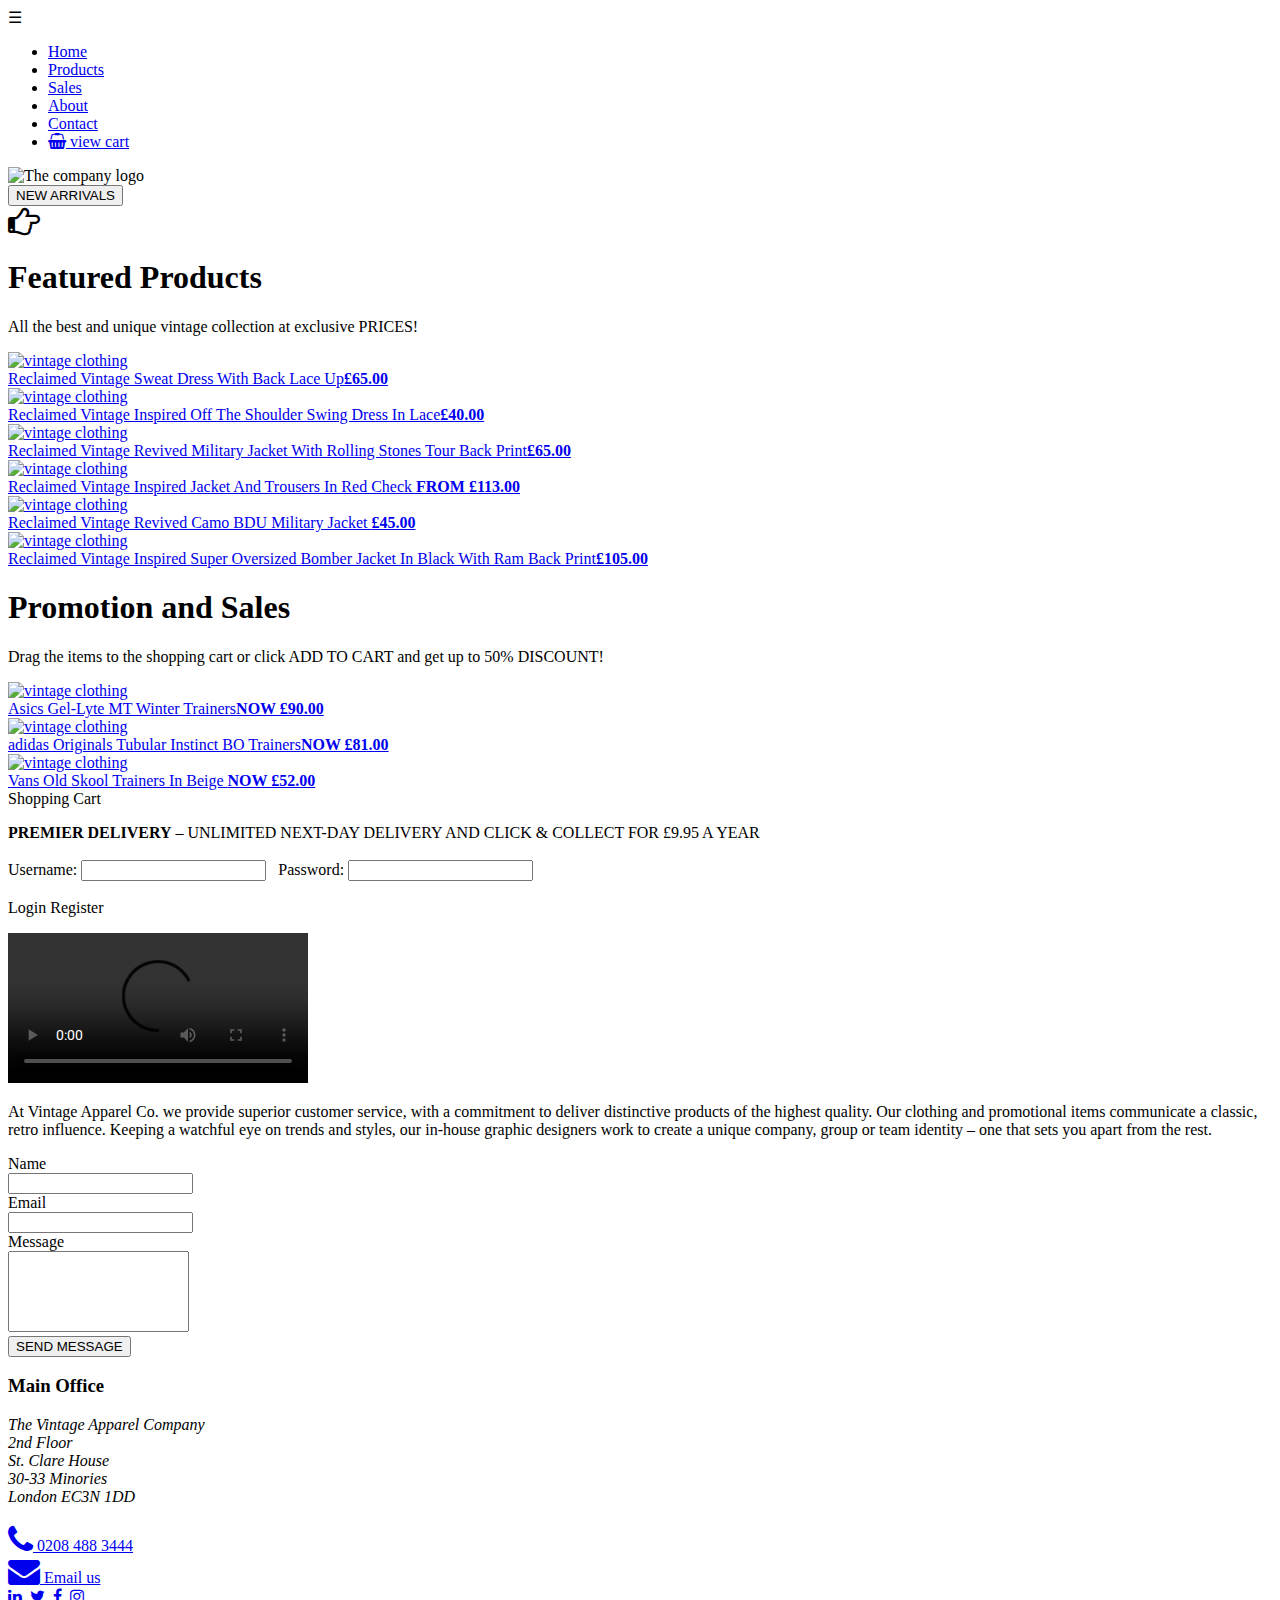
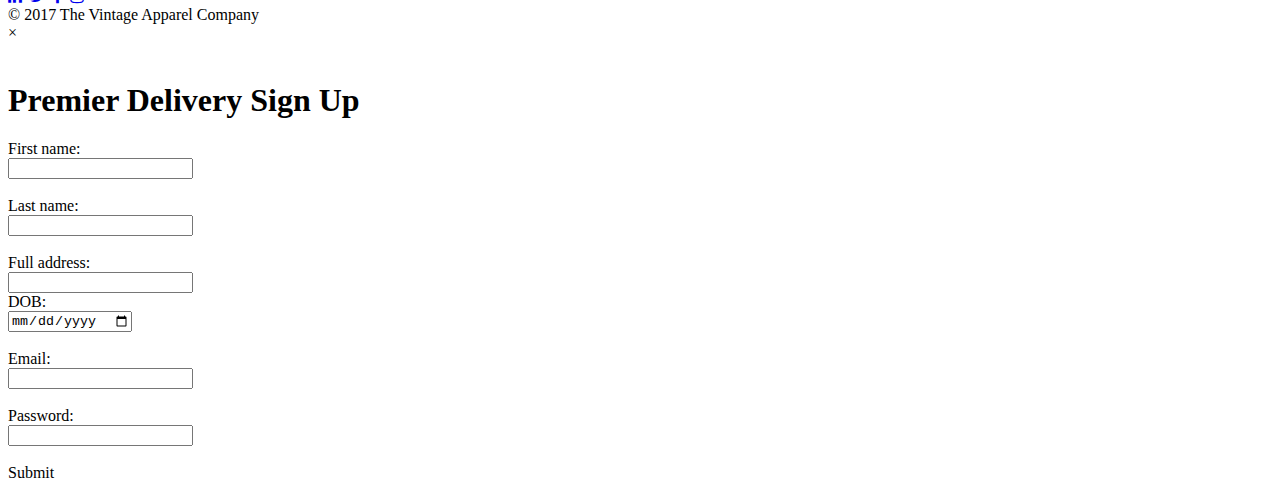
==== commit 6b18e53d: "Add files via upload" ====
--- a/Archana/index.html
+++ b/Archana/index.html
@@ -1,397 +1,351 @@
-<!--- The html structure for the Vintage Apparel website -->
-
-<!DOCTYPE HTML>
+<!DOCTYPE html>
 
 <html lang="en">
-
+    <head>
+        <title>The Vintage Online E-Commerce Shop</title>
+        <meta charset="utf-8">
+        <meta name="viewport" content="width=device-width, initial-scale=1.0">
+        <!--This the reference to google's API maps for Geo-Location-->
+        <script src="http://maps.google.com/maps/api/js?sensor=false"></script>
+        <meta name="description" content="This is a fictional webpage for train HTML5, CSS3 and JavaScript">
+        <meta name="author" content="Manuel Cubuca for training purpose only">
+        <link rel="shortcut icon" href="img/favicon.ico" type="image/x-icon">
+        <link rel="icon" href="img/favicon.ico" type="image/x-icon">
+        <link href="https://fonts.googleapis.com/css?family=Ek+Mukta" 				rel="stylesheet">
+        <link href="https://fonts.googleapis.com/css?family=Roboto" rel="stylesheet">
+        <link href="https://cdnjs.cloudflare.com/ajax/libs/font-awesome/4.7.0/css/font-awesome.css" rel="stylesheet">
+        <link rel="stylesheet" type="text/css" href="css/normalize.css">
+        <link rel="stylesheet" type="text/css" href="css/myStyles.css">
+    </head>
     
-
-    <head>
-
-        <meta charset="utf-8">
-
-        <meta name="viewport" content="width-device-width, initial-scale=1.0">
-
-        <meta name="description" content="This is a website about vintage clothing">
-
-        <title>
-
-            The Vintage Online E-commerce Shop
-
-        </title>
-
-        <link rel="stylesheet" type="text/css" href="CSS/normalize.css" />
-
-        <link href="https://fonts.googleapis.com/css?family=Ek+Mukta|Roboto" rel="stylesheet">
-
-        <link rel="stylesheet" href="https://maxcdn.bootstrapcdn.com/font-awesome/4.7.0/css/font-awesome.min.css">
-
-        <link rel="stylesheet" type="text/css" href="CSS/myStyle.css" />
-
-    </head>
-
+    <body id="top">
+            
+        <!-- Home Section
+================================================== -->
+        
+        <section id="home" class="section1">
+            <header>
+
+                <div class="bgImage">
+
+        <!-- Navigation Section
+================================================== -->
+                    
+                    <div class="navC">
+                        <span class="navBtn">&#9776;</span>
+                        <nav class="hideM">
+                            <ul class="menu-items">
+                                <li class="mainNav "><a href="#home">Home</a></li>
+                                <li class="mainNav "><a href="#products">Products</a></li>
+                                <li class="mainNav "><a href="#sales">Sales</a></li>
+                                <li class="mainNav "><a href="#about">About</a></li>
+                                <li class="mainNav "><a href="#contact">Contact</a></li>
+                                <li class="mainNav viewCart" id="viewCart"><a href="#"><i class="fa fa-shopping-basket" aria-hidden="true"></i> view cart</a></li>
+                            </ul>
+                        </nav>
+                    </div>
+                    
+        <!-- Navigation Section ends
+================================================== -->
+                    
+                    <div class="logoC">
+                        <img src="img/mainLogoNew.png" class="logo" alt="The company logo" />
+                    </div>
+                    <div class="actionB">
+                        <a href="#products"><button class="newCollectionB">NEW ARRIVALS<br>
+                        </button></a>
+                    </div>
+                    <div class="hand"><i class="fa fa-2x fa-hand-o-right" aria-hidden="true"></i>
+                    </div>
+                    <div class="scrollDownC">
+				        <a class="scrollD" href="#products">
+					       <span class="mouse"></span>
+				        </a>
+			         </div>
+                </div>
+            </header>
+        </section>
+   
+        <!-- Home Section ends
+================================================== -->    
+                
+        
+        
+        <!-- Featured Products Section
+================================================== -->
+        
+        <section id="products" class="container section2">
+            <h1>Featured Products</h1>
+            
+            <p class="featuredPText">All the best and unique vintage collection at exclusive PRICES!</p>
+            
+            <div class="featuredP">
+            <article class="productBox">
+                    <a href="#"><img src="featuredProducts/image1.jpg" alt="vintage clothing">
+                <figcaption class="pDetail">Reclaimed Vintage Sweat Dress With Back Lace Up<strong class="price">£65.00</strong>
+                </figcaption></a>
+                </article>
+            <article class="productBox">
+                <a href="#"><img src="featuredProducts/image2.jpg" alt="vintage clothing">
+                <figcaption class="pDetail">Reclaimed Vintage Inspired Off The Shoulder Swing Dress In Lace<strong class="price">£40.00</strong>
+                    </figcaption></a>
+                </article>
+            <article class="productBox">
+                <a href="#"><img src="featuredProducts/image3.jpg" alt="vintage clothing">
+                <figcaption class="pDetail">Reclaimed Vintage Revived Military Jacket With Rolling Stones Tour Back Print<strong class="price">£65.00</strong>
+                    </figcaption></a>
+                </article>
+            <!--</div>
+            <div class="featuredP">-->
+            <article class="productBox">
+                <a href="#"><img src="featuredProducts/image4.jpg" alt="vintage clothing">
+                <figcaption class="pDetail">Reclaimed Vintage Inspired Jacket And Trousers In Red Check <strong class="price">FROM £113.00</strong>
+                    </figcaption></a>
+                </article>
+            <article class="productBox">
+                <a href="#"><img src="featuredProducts/image5.jpg" alt="vintage clothing">
+                <figcaption class="pDetail">Reclaimed Vintage Revived Camo BDU Military Jacket <strong class="price">£45.00</strong>
+                    </figcaption></a>
+                </article>
+            <article class="productBox">
+                <a href="#"><img src="featuredProducts/image6.jpg" alt="vintage clothing">
+                <figcaption class="pDetail">Reclaimed Vintage Inspired Super Oversized Bomber Jacket In Black With Ram Back Print<strong class="price">£105.00</strong>
+                    </figcaption></a>
+                </article>
+            </div>
+        </section>
+
+        <!-- Featured Products ends
+================================================== -->
+        
+        
+        <!-- Promotion and Sales Section
+================================================== -->
+        
+        <section id="sales" class="container section3">
+            
+            <h1>Promotion and Sales</h1>
+            
+        <p class="featuredPText">Drag the items to the shopping cart or click ADD TO CART and get up to 50% DISCOUNT!</p>
+            
+            <div class="featuredP" >
+            <article id="Asics Gel-Lyte MT Winter Trainers" data-price=" £90.00" class="productSales">
+                <a href="#"><img id="trainer1" src="salesProducts/trainers1.jpg" alt="vintage clothing">
+                <figcaption class="pDetailSales">Asics Gel-Lyte MT Winter Trainers<strong class="price">NOW £90.00</strong>
+                    </figcaption></a>
+                </article>
+                <article id="adidas Originals Tubular Instinct BO Trainers" data-price=" £81.00" class="productSales">
+                <a href="#"><img id="trainer2" src="salesProducts/trainers2.jpg" alt="vintage clothing">
+                <figcaption class="pDetailSales">adidas Originals Tubular Instinct BO Trainers<strong class="price">NOW £81.00</strong>
+                    </figcaption></a>
+                </article>
+            <article id="Vans Old Skool Trainers In Beige" data-price=" £52.00" class="productSales">
+                <a href="#"><img id="trainer3" src="salesProducts/trainers3.jpg" alt="vintage clothing">
+                <figcaption class="pDetailSales">Vans Old Skool Trainers In Beige <strong class="price">NOW £52.00</strong>
+                    </figcaption></a>
+                </article>
+                
+            </div> 
+            <div class="holdingC">
+            <div id="shoppingcart" class="shoppingB"><span class="shoppingText">Shopping Cart</span>
+                <ul class="myPriceList"></ul>
+            </div>
+            </div>
+            <div class="holdingC">
+            <div id="deliveryO" class="deliveryO"><strong>PREMIER DELIVERY</strong> – UNLIMITED NEXT-DAY DELIVERY
+AND CLICK &amp; COLLECT FOR £9.95 A YEAR<!--<span id="registerB" class="register"></span>-->
+                <br><br>
+                <form>
+                  Username:
+                  <input type="text" name="username">&nbsp;&nbsp;
+                  Password:
+                  <input type="password" name="password"><br><br>
+                  <a class="login">Login</a>
+                  <a id="register" class="register1">Register</a>
+                  <p></p>
+                </form> 
+            
+            </div>
+            </div>
+        </section>
+
+        
+        <!-- Promotion and Sales ends
+================================================== -->
+        
+        
+        <!-- About Section
+================================================== -->
+        
+        <div class="containerFlex">
+        <section id="about" class="section4">
+        <div class="container">
+
+        <div class="holdingC">
+        <!--<h1>About</h1>-->
+            
+        <div class="videoC">
+ 
+            
+        <video class="myVideo" controls>
+        <source src="video/vintageClothing.mp4" type="video/mp4">
+                    Your browser does not support the video tag.
+        </video>
+            
+        </div>
+            
+        <div class="aboutText">
+            
+        <p>At Vintage Apparel Co. we provide superior customer service, with a commitment to deliver distinctive products of the highest quality. Our clothing and promotional items communicate a classic, retro influence. Keeping a watchful eye on trends and styles, our in-house graphic designers work to create a unique company, group or team identity – one that sets you apart from the rest.</p>
+        </div>
+        </div>
+        </div>
+        </section>
+
+            
+        <!-- About ends
+================================================== -->
+        
+        
+        <!-- Contact Section
+================================================== -->
+        
+        <section id="contact" class="container section5">
+        
+        <div class="holdingC">
+            <div class="formC">
+                <form>
+                    <div>
+                        <div>
+                            <label>Name</label><br>
+                            <input type="text" class="inputFields" id="name">
+                        </div>
+                    </div>
+                    <div>
+                        <div>
+                            <label>Email</label><br>
+                            <input type="email" class="inputFields" id="email">
+                        </div>
+                    </div>
+                    <div>
+                        <div>
+                            <label>Message</label><br>
+                            <textarea rows="5" cols="" class="inputMessage" id="message" maxlength="999" style="resize:none"></textarea>
+                        </div>
+                    </div>
+
+                    <div id="submitButtonDiv">
+                        <button type="submit" id="submitButton" class="sendB">SEND MESSAGE</button>
+                    </div>
+                </form>
+                </div>
+        </div>
+        <div class="holdingC">
+        <div class="contactD">
+            <h3>Main Office</h3>
+            <div class="ourAddress">
+            <address>The Vintage Apparel Company<br>2nd Floor<br>St. Clare House<br>30-33 Minories<br>London EC3N 1DD</address><br>
+            <a href="tel:02084883444"><i class="fa fa-2x fa-phone smLogo" aria-hidden="true"></i> 0208 488 3444</a><br>
+            <a href="mailto:info@thevintage.com"><i class="fa fa-2x fa-envelope smLogo" aria-hidden="true"></i> Email us</a>
+            </div>
+        </div>
+ 
+        <aside class="ourLocation">
+            <div id="map">  
+            </div>
+            <div id="driving-directions">
+            </div>   
+        </aside>
+        </div>
+        </section>
+        </div>
     
-
-    <body>
-
-       <div class="main">
-
-        <section>
-
-            <header>
-
-                <div class="bgImage">
-
-                 <div class="navC">
-
-                    <nav>
-
-                        <ul>
-
-                            <li><a href="#"> Home</a></li>
-
-                            <li><a href="#"> Products </a></li>
-
-                            <li><a href="#"> Sales </a></li>
-
-                            <li><a href="#"> About </a></li>
-
-                            <li><a href="#"> Contact </a></li>
-
-                            <li ><a href="#" ><button class="viewcart"><i class="fa fa-shopping-basket" aria-hidden="true" id="viewicon"> </i>view cart </button></a></li>
-
-                        </ul>
-
-                    </nav>
-
-                     </div>
-
-                    <div class="logo">
-
-                        <img src="HTML5/CaseStudy/images/mainLogoNew.png">
-
-                    </div>
-
-                    <div class="actionB">
-
-                        <a href="#"><button class="arrivals" >NEW ARRIVALS</button></a>
-
-                    </div>
-
-                    <div class="hand">
-
-                        <i class="fa fa-2x fa-hand-o-right" aria-hidden="true"></i> 
-
-                    </div>
-
-                    <div class="buttonD">
-
-                       <a href="#">
-
-                            <span class="scrollD"></span>
-
-                        </a>
-
-                    </div>
-
+        <!-- Contact ends
+================================================== -->
+        
+            
+        <!-- Footer
+================================================== -->
+        <footer>
+            <div class="socialMedia">
+                <a class="smLogo" href="#"><i class="fa fa-linkedin" aria-hidden="true"></i></a>&nbsp;&nbsp;<a class="smLogo" href="#"><i class="fa fa-twitter" aria-hidden="true"></i></a>&nbsp;&nbsp;<a class="smLogo" href="#"><i class="fa fa-facebook" aria-hidden="true"></i></a>&nbsp;&nbsp;<a class="smLogo" href="#"><i class="fa fa-instagram" aria-hidden="true"></i></a>
+            </div>
+            <div class="footerD">
+            <span>© 2017 The Vintage Apparel Company</span>
+            </div> 
+        </footer>
+
+        <!-- Footer ends
+================================================== -->
+        
+        
+        <!-- Modal code
+================================================== -->
+        
+        <div id="myModal" class="modal">
+
+          <!-- Modal content -->
+          <div class="modal-content">
+            <div class="modal-header">
+              <span class="close">&times;</span>
+            </div>
+            <div class="modal-body">
+                <br>
+                <h1>Premier Delivery Sign Up</h1>
+                <div class="theForm">
+                    <form>
+                    <div class="theFormL">
                     
-
+                      First name:<br>
+                      <input type="text" name="firstname"><br><br>
+                      Last name:<br>
+                      <input type="text" name="lastname"><br><br>
+                      Full address:<br>
+                      <input type="text" name="fulladdress">
+                    </div>
+                    <div class="theFormR">
+                      DOB:<br>
+                      <input type="date" name="dob"><br><br>
+                      Email:<br>
+                      <input type="email" name="email"><br><br>
+                      Password:<br>
+                      <input type="password" name="password"><br><br>
+                      <a id="submit" class="register1">Submit</a>
+                    </div>
+                    </form>
                 </div>
-
-            </header>
-
-        </section>
-
-        
-
-        <section class="container">
-
-            <h1>Featured Products</h1>
-
-            <p>
-
-            All the best and unique vintage collection at exclusive PRICES!
-
-            </p>
-
-            <div class="featureP">
-
-            <article class="fpImages">
-
-                <img src="HTML5/CaseStudy/featuredProducts/image1.jpg">
-
-           
-
-            <figcaption>Reclaimed Vintage Sweat Dress With Back Lace Up
-
-                <br><strong>£65.00</strong></figcaption>
-
-             </article>
-
-            <article class="fpImages">
-
-                <img src="HTML5/CaseStudy/featuredProducts/image2.jpg">
-
-            
-
-            <figcaption>Reclaimed Vintage Inspired Off The Shoulder Swing Dress In Lace
-
-               <br> <strong>£40.00</strong></figcaption>
-
-            </article>
-
-            <article class="fpImages">
-
-                <img src="HTML5/CaseStudy/featuredProducts/image3.jpg">
-
-                <figcaption>Reclaimed Vintage Revived Military Jacket With Rolling Stones Tour Back Print
-
-                <strong>£65.00</strong></figcaption>
-
-            </article>
-
-            </div>
-
-            
-
-             <div class="featureP">
-
-            <article class="fpImages">
-
-                <img src="HTML5/CaseStudy/featuredProducts/image4.jpg">
-
-          
-
-            <figcaption>Reclaimed Vintage Inspired Jacket And Trousers In Red Check
-
-               <br> <strong>£113.00</strong></figcaption>
-
-              </article>
-
-           <article class="fpImages">
-
-                <img src="HTML5/CaseStudy/featuredProducts/image5.jpg">
-
-           
-
-            <figcaption>Reclaimed Vintage Revived Camo BDU Military Jacket
-
-               <br> <strong>£45.00</strong></figcaption>
-
-             </article>
-
-            <article class="fpImages">
-
-                <img src="HTML5/CaseStudy/featuredProducts/image6.jpg">
-
-           
-
-            <figcaption>Reclaimed Vintage Inspired Super Oversized Bomber Jacket In Black With Ram Back Print
-
-               <br> <strong>£105.00</strong></figcaption> 
-
-                </article>
-
-            </div>
-
-        </section>
-
-        
-
-        <section class="container">
-
-            <h1>Promotion and Sales</h1>
-
-            <p>Drag the items to the shopping cart or click ADD TO CART and get up to 50% DISCOUNT!</p>
-
-            
-            <div class="featureP">
-            <article class="fpImages">
-
-                <img src="HTML5/CaseStudy/salesProducts/trainers1.jpg">
-
-            
-
-            <figcaption>Reclaimed Vintage Inspired Jacket And Trousers In Red Check
-
-               <br> <strong>£113.00</strong></figcaption>
-
-            </article>
-
-            <article class="fpImages">
-
-                 <img src="HTML5/CaseStudy/salesProducts/trainers2.jpg">
-
-            <figcaption>Reclaimed Vintage Revived Camo BDU Military Jacket
-
-              <br>  <strong>£45.00</strong></figcaption>
-
-            </article>
-
-            <article class="fpImages">
-
-                 <img src="HTML5/CaseStudy/salesProducts/trainers3.jpg">
-
-                <figcaption>Reclaimed Vintage Inspired Super Oversized Bomber Jacket In Black With Ram Back Print
-
-               <br> <strong>£105.00</strong></figcaption>
-            </article>
-        </div>
-        </section>
-
-        
-
-        <section class="container">
-
-            <div> 
-
-                <h2>Shopping Cart</h2>
-
-            </div>
-
-            <div>
-
-                <p>PREMIER DELIVERY – UNLIMITED NEXT-DAY DELIVERY AND CLICK &amp; COLLECT FOR £9.95 A YEAR</p>
-
-                <form>
-
-                Username: <input type="text" name="username">
-
-                Password: <input type="password" name="password"><br><br>
-
-                <a href="#">Login</a>
-
-                  <a href="#">Register</a>
-
-                </form>
-
                 
-
-            </div>
-
-        </section>
-
-        
-
-        <section class="container">
-
-            <article>
-
-                <div>
-
-                <video controls>
-
-                    <source src="HTML5/CaseStudy/video/vintageClothing.mp4" type="video/mp4">
-
-                </video>
-
-                </div>
-
-                <div>
-
-                <p>At Vintage Apparel Co. we provide superior customer service, with a commitment to deliver distinctive products of the highest quality. Our clothing and promotional items communicate a classic, retro influence. Keeping a watchful eye on trends and styles, our in-house graphic designers work to create a unique company, group or team identity – one that sets you apart from the rest.</p>
-
-                </div>
-
-            </article>
-
-        </section>
-
-        
-
-        <section class="container">
-
-            <div>
-
-            <form>
-
-                <label> Name:</label><br>
-
-                <input type="text" >
-
-                <br>
-
-                <label> Email: </label><br>
-
-                <input type="email" ><br>
-
-                <label> Message: </label><br>
-
-                <textarea name="message" rows="5" cols=""></textarea><br>
-
-                <button type="submit">Send Message</button>
-
-            </form>
-
-            </div>
-
-        </section>
-
-        
-
-        <section class="container">
-
-            
-
-            <h3>Main Office</h3>
-
-            <div>
-
-            <address>
-
-                  <p>The Vintage Apparel Company<br>
-
-                    2nd Floor<br>
-
-                    St. Clare House<br>
-
-                    30-33 Minories<br>
-
-                    London EC3N 1DD</p>
-
-            </address>
-
-            <a>Telephone:</a>   
-
-            <a>Email:</a>
-
-            </div>
-
-            
-
-                <aside>
-
-                    <p>Container for the google map</p>
-
-                </aside>
-
-         </section>
-
-        
-
-        <footer>
-
-            <div>
-
-                
-
-            </div>
-
-            
-
-            <div>
-
-                <span>&copy; 2017 The Vintage Apparel Company</span>
-
-            </div>
-
-        </footer>
-
-       </div>
-
+            </div>
+          </div>
+
+        </div>
+        
+        
+        <!-- Modal ends
+================================================== -->
+        
+        
+        
+        <!-- Linking main and external scripts
+================================================== -->
+
+        
+        
+        <script
+          src="https://code.jquery.com/jquery-3.2.1.min.js"
+          integrity="sha256-hwg4gsxgFZhOsEEamdOYGBf13FyQuiTwlAQgxVSNgt4="
+          crossorigin="anonymous">
+        </script>
+
+        <script src="js/mainScript.js"></script>
+        
+        <script async defer
+            src="https://maps.googleapis.com/maps/api/js?key=AIzaSyCmMvTmEhXb5e_0oApgFZucVz9m9KzHdRg&callback=initMap">
+        </script>
+        
+        <!-- Linking main and external scripts ends
+================================================== -->
+        
     </body>
-
-</html>
-Contact GitHub API Training Shop Blog About 
-
-© 2017 GitHub, Inc. Terms Privacy Security Status Help +    
+</html>